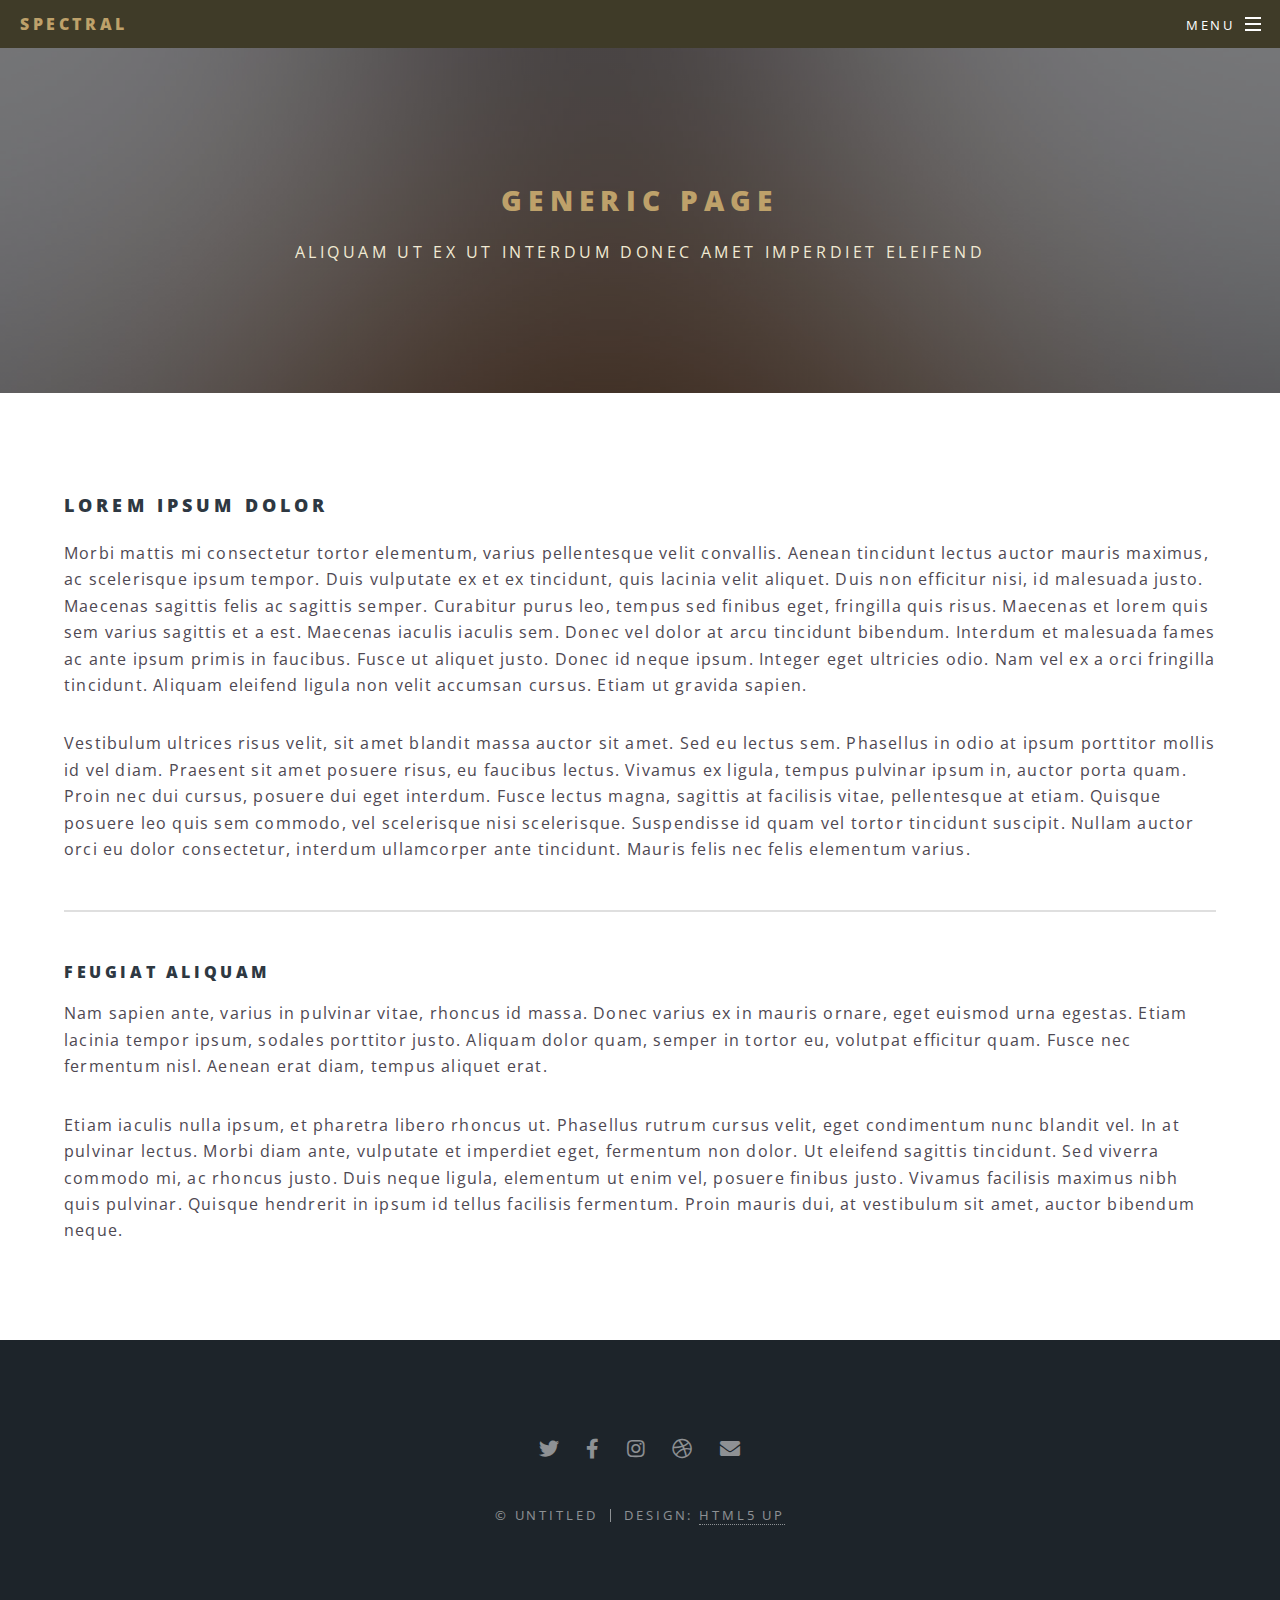
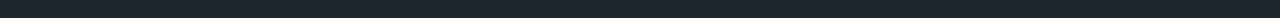
==== generic.html @ 2f6fa524 "A beauty salon website" ====
<!DOCTYPE HTML>
<!--
	Spectral by HTML5 UP
	html5up.net | @ajlkn
	Free for personal and commercial use under the CCA 3.0 license (html5up.net/license)
-->
<html>
	<head>
		<title>Generic - Spectral by HTML5 UP</title>
		<meta charset="utf-8" />
		<meta name="viewport" content="width=device-width, initial-scale=1, user-scalable=no" />
		<link rel="stylesheet" href="assets/css/main.css" />
		<noscript><link rel="stylesheet" href="assets/css/noscript.css" /></noscript>
	</head>
	<body class="is-preload">

		<!-- Page Wrapper -->
			<div id="page-wrapper">

				<!-- Header -->
					<header id="header">
						<h1><a href="index.html">Spectral</a></h1>
						<nav id="nav">
							<ul>
								<li class="special">
									<a href="#menu" class="menuToggle"><span>Menu</span></a>
									<div id="menu">
										<ul>
											<li><a href="index.html">Home</a></li>
											<li><a href="generic.html">Generic</a></li>
											<li><a href="elements.html">Elements</a></li>
											<li><a href="#">Sign Up</a></li>
											<li><a href="#">Log In</a></li>
										</ul>
									</div>
								</li>
							</ul>
						</nav>
					</header>

				<!-- Main -->
					<article id="main">
						<header>
							<h2>Generic Page</h2>
							<p>Aliquam ut ex ut interdum donec amet imperdiet eleifend</p>
						</header>
						<section class="wrapper style5">
							<div class="inner">

								<h3>Lorem ipsum dolor</h3>
								<p>Morbi mattis mi consectetur tortor elementum, varius pellentesque velit convallis. Aenean tincidunt lectus auctor mauris maximus, ac scelerisque ipsum tempor. Duis vulputate ex et ex tincidunt, quis lacinia velit aliquet. Duis non efficitur nisi, id malesuada justo. Maecenas sagittis felis ac sagittis semper. Curabitur purus leo, tempus sed finibus eget, fringilla quis risus. Maecenas et lorem quis sem varius sagittis et a est. Maecenas iaculis iaculis sem. Donec vel dolor at arcu tincidunt bibendum. Interdum et malesuada fames ac ante ipsum primis in faucibus. Fusce ut aliquet justo. Donec id neque ipsum. Integer eget ultricies odio. Nam vel ex a orci fringilla tincidunt. Aliquam eleifend ligula non velit accumsan cursus. Etiam ut gravida sapien.</p>

								<p>Vestibulum ultrices risus velit, sit amet blandit massa auctor sit amet. Sed eu lectus sem. Phasellus in odio at ipsum porttitor mollis id vel diam. Praesent sit amet posuere risus, eu faucibus lectus. Vivamus ex ligula, tempus pulvinar ipsum in, auctor porta quam. Proin nec dui cursus, posuere dui eget interdum. Fusce lectus magna, sagittis at facilisis vitae, pellentesque at etiam. Quisque posuere leo quis sem commodo, vel scelerisque nisi scelerisque. Suspendisse id quam vel tortor tincidunt suscipit. Nullam auctor orci eu dolor consectetur, interdum ullamcorper ante tincidunt. Mauris felis nec felis elementum varius.</p>

								<hr />

								<h4>Feugiat aliquam</h4>
								<p>Nam sapien ante, varius in pulvinar vitae, rhoncus id massa. Donec varius ex in mauris ornare, eget euismod urna egestas. Etiam lacinia tempor ipsum, sodales porttitor justo. Aliquam dolor quam, semper in tortor eu, volutpat efficitur quam. Fusce nec fermentum nisl. Aenean erat diam, tempus aliquet erat.</p>

								<p>Etiam iaculis nulla ipsum, et pharetra libero rhoncus ut. Phasellus rutrum cursus velit, eget condimentum nunc blandit vel. In at pulvinar lectus. Morbi diam ante, vulputate et imperdiet eget, fermentum non dolor. Ut eleifend sagittis tincidunt. Sed viverra commodo mi, ac rhoncus justo. Duis neque ligula, elementum ut enim vel, posuere finibus justo. Vivamus facilisis maximus nibh quis pulvinar. Quisque hendrerit in ipsum id tellus facilisis fermentum. Proin mauris dui, at vestibulum sit amet, auctor bibendum neque.</p>

							</div>
						</section>
					</article>

				<!-- Footer -->
					<footer id="footer">
						<ul class="icons">
							<li><a href="#" class="icon brands fa-twitter"><span class="label">Twitter</span></a></li>
							<li><a href="#" class="icon brands fa-facebook-f"><span class="label">Facebook</span></a></li>
							<li><a href="#" class="icon brands fa-instagram"><span class="label">Instagram</span></a></li>
							<li><a href="#" class="icon brands fa-dribbble"><span class="label">Dribbble</span></a></li>
							<li><a href="#" class="icon solid fa-envelope"><span class="label">Email</span></a></li>
						</ul>
						<ul class="copyright">
							<li>&copy; Untitled</li><li>Design: <a href="http://html5up.net">HTML5 UP</a></li>
						</ul>
					</footer>

			</div>

		<!-- Scripts -->
			<script src="assets/js/jquery.min.js"></script>
			<script src="assets/js/jquery.scrollex.min.js"></script>
			<script src="assets/js/jquery.scrolly.min.js"></script>
			<script src="assets/js/browser.min.js"></script>
			<script src="assets/js/breakpoints.min.js"></script>
			<script src="assets/js/util.js"></script>
			<script src="assets/js/main.js"></script>

	</body>
</html>
---- assets/css/main.css ----
@import url(fontawesome-all.min.css);
@import url("https://fonts.googleapis.com/css?family=Open+Sans:400,400italic,600,600italic,800,800italic");

/*
	Spectral by HTML5 UP
	html5up.net | @ajlkn
	Free for personal and commercial use under the CCA 3.0 license (html5up.net/license)
*/

html, body, div, span, applet, object,
iframe, h1, h2, h3, h4, h5, h6, p, blockquote,
pre, a, abbr, acronym, address, big, cite,
code, del, dfn, em, img, ins, kbd, q, s, samp,
small, strike, strong, sub, sup, tt, var, b,
u, i, center, dl, dt, dd, ol, ul, li, fieldset,
form, label, legend, table, caption, tbody,
tfoot, thead, tr, th, td, article, aside,
canvas, details, embed, figure, figcaption,
footer, header, hgroup, menu, nav, output, ruby,
section, summary, time, mark, audio, video {
	margin: 0;
	padding: 0;
	border: 0;
	font-size: 100%;
	font: inherit;
	vertical-align: baseline;}

article, aside, details, figcaption, figure,
footer, header, hgroup, menu, nav, section {
	display: block;}

body {
	line-height: 1;
}

ol, ul {
	list-style: none;
}

blockquote, q {
	quotes: none;
}

	blockquote:before, blockquote:after, q:before, q:after {
		content: '';
		content: none;
	}

table {
	border-collapse: collapse;
	border-spacing: 0;
}

body {
	-webkit-text-size-adjust: none;
}

mark {
	background-color: transparent;
	color: inherit;
}

input::-moz-focus-inner {
	border: 0;
	padding: 0;
}

input, select, textarea {
	-moz-appearance: none;
	-webkit-appearance: none;
	-ms-appearance: none;
	appearance: none;
}

/* Basic */

	@-ms-viewport {
		width: device-width;
	}

	html {
		box-sizing: border-box;
	}

	*, *:before, *:after {
		box-sizing: inherit;
	}

	body {
		background: #49390d;
	}

		body.is-preload *, body.is-preload *:before, body.is-preload *:after {
			-moz-animation: none !important;
			-webkit-animation: none !important;
			-ms-animation: none !important;
			animation: none !important;
			-moz-transition: none !important;
			-webkit-transition: none !important;
			-ms-transition: none !important;
			transition: none !important;
		}

	body, input, select, textarea {
		color: rgb(241, 234, 211);
		font-family: "Open Sans", Helvetica, sans-serif;
		font-size: 15pt;
		font-weight: 400;
		letter-spacing: 0.075em;
		line-height: 1.65em;
	}

		@media screen and (max-width: 1680px) {

			body, input, select, textarea {
				font-size: 13pt;
			}

		}

		@media screen and (max-width: 1280px) {

			body, input, select, textarea {
				font-size: 12pt;
			}

		}

		@media screen and (max-width: 736px) {

			body, input, select, textarea {
				font-size: 11pt;
				letter-spacing: 0.0375em;
			}

		}

	a {
		-moz-transition: color 0.2s ease, border-bottom-color 0.2s ease;
		-webkit-transition: color 0.2s ease, border-bottom-color 0.2s ease;
		-ms-transition: color 0.2s ease, border-bottom-color 0.2s ease;
		transition: color 0.2s ease, border-bottom-color 0.2s ease;
		border-bottom: dotted 1px;
		color: inherit;
		text-decoration: none;
	}

		a:hover {
			border-bottom-color: transparent;
		}

	strong, b {
		color: rgb(233, 213, 176);
		font-weight: 600;
	}

	em, i {
		font-style: italic;
	}

	p {
		margin: 0 0 2em 0;
	}

	h1, h2, h3, h4, h5, h6 {
		color: rgb(190, 161, 106);
		font-weight: 800;
		letter-spacing: 0.225em;
		line-height: 1em;
		margin: 0 0 1em 0;
		text-transform: uppercase;
	}

		h1 a, h2 a, h3 a, h4 a, h5 a, h6 a {
			color: inherit;
			text-decoration: none;
		}

	h2 {
		font-size: 1.35em;
		line-height: 1.75em;
	}

		@media screen and (max-width: 736px) {

			h2 {
				font-size: 1.1em;
				line-height: 1.65em;
			}

		}

	h3 {
		font-size: 1.15em;
		line-height: 1.75em;
	}

		@media screen and (max-width: 736px) {

			h3 {
				font-size: 1em;
				line-height: 1.65em;
			}

		}

	h4 {
		font-size: 1em;
		line-height: 1.5em;
	}

	h5 {
		font-size: 0.8em;
		line-height: 1.5em;
	}

	h6 {
		font-size: 0.7em;
		line-height: 1.5em;
	}

	sub {
		font-size: 0.8em;
		position: relative;
		top: 0.5em;
	}

	sup {
		font-size: 0.8em;
		position: relative;
		top: -0.5em;
	}

	hr {
		border: 0;
		border-bottom: solid 2px rgb(238, 212, 164);
		margin: 3em 0;
	}

		hr.major {
			margin: 4.5em 0;
		}

	blockquote {
		border-left: solid 4px #fff;
		font-style: italic;
		margin: 0 0 2em 0;
		padding: 0.5em 0 0.5em 2em;
	}

	code {
		background: rgba(144, 144, 144, 0.25);
		border-radius: 3px;
		font-family: "Courier New", monospace;
		font-size: 0.9em;
		letter-spacing: 0;
		margin: 0 0.25em;
		padding: 0.25em 0.65em;
	}

	pre {
		-webkit-overflow-scrolling: touch;
		font-family: "Courier New", monospace;
		font-size: 0.9em;
		margin: 0 0 2em 0;
	}

		pre code {
			display: block;
			line-height: 1.75em;
			padding: 1em 1.5em;
			overflow-x: auto;
		}

	.align-left {
		text-align: left;
	}

	.align-center {
		text-align: center;
	}

	.align-right {
		text-align: right;
	}

/* Row */

	.row {
		display: flex;
		flex-wrap: wrap;
		box-sizing: border-box;
		align-items: stretch;
	}

		.row > * {
			box-sizing: border-box;
		}

		.row.gtr-uniform > * > :last-child {
			margin-bottom: 0;
		}

		.row.aln-left {
			justify-content: flex-start;
		}

		.row.aln-center {
			justify-content: center;
		}

		.row.aln-right {
			justify-content: flex-end;
		}

		.row.aln-top {
			align-items: flex-start;
		}

		.row.aln-middle {
			align-items: center;
		}

		.row.aln-bottom {
			align-items: flex-end;
		}

		.row > .imp {
			order: -1;
		}

		.row > .col-1 {
			width: 8.33333%;
		}

		.row > .off-1 {
			margin-left: 8.33333%;
		}

		.row > .col-2 {
			width: 16.66667%;
		}

		.row > .off-2 {
			margin-left: 16.66667%;
		}

		.row > .col-3 {
			width: 25%;
		}

		.row > .off-3 {
			margin-left: 25%;
		}

		.row > .col-4 {
			width: 33.33333%;
		}

		.row > .off-4 {
			margin-left: 33.33333%;
		}

		.row > .col-5 {
			width: 41.66667%;
		}

		.row > .off-5 {
			margin-left: 41.66667%;
		}

		.row > .col-6 {
			width: 50%;
		}

		.row > .off-6 {
			margin-left: 50%;
		}

		.row > .col-7 {
			width: 58.33333%;
		}

		.row > .off-7 {
			margin-left: 58.33333%;
		}

		.row > .col-8 {
			width: 66.66667%;
		}

		.row > .off-8 {
			margin-left: 66.66667%;
		}

		.row > .col-9 {
			width: 75%;
		}

		.row > .off-9 {
			margin-left: 75%;
		}

		.row > .col-10 {
			width: 83.33333%;
		}

		.row > .off-10 {
			margin-left: 83.33333%;
		}

		.row > .col-11 {
			width: 91.66667%;
		}

		.row > .off-11 {
			margin-left: 91.66667%;
		}

		.row > .col-12 {
			width: 100%;
		}

		.row > .off-12 {
			margin-left: 100%;
		}

		.row.gtr-0 {
			margin-top: 0;
			margin-left: 0em;
		}

			.row.gtr-0 > * {
				padding: 0 0 0 0em;
			}

			.row.gtr-0.gtr-uniform {
				margin-top: 0em;
			}

				.row.gtr-0.gtr-uniform > * {
					padding-top: 0em;
				}

		.row.gtr-25 {
			margin-top: 0;
			margin-left: -0.375em;
		}

			.row.gtr-25 > * {
				padding: 0 0 0 0.375em;
			}

			.row.gtr-25.gtr-uniform {
				margin-top: -0.375em;
			}

				.row.gtr-25.gtr-uniform > * {
					padding-top: 0.375em;
				}

		.row.gtr-50 {
			margin-top: 0;
			margin-left: -0.75em;
		}

			.row.gtr-50 > * {
				padding: 0 0 0 0.75em;
			}

			.row.gtr-50.gtr-uniform {
				margin-top: -0.75em;
			}

				.row.gtr-50.gtr-uniform > * {
					padding-top: 0.75em;
				}

		.row {
			margin-top: 0;
			margin-left: -1.5em;
		}

			.row > * {
				padding: 0 0 0 1.5em;
			}

			.row.gtr-uniform {
				margin-top: -1.5em;
			}

				.row.gtr-uniform > * {
					padding-top: 1.5em;
				}

		.row.gtr-150 {
			margin-top: 0;
			margin-left: -2.25em;
		}

			.row.gtr-150 > * {
				padding: 0 0 0 2.25em;
			}

			.row.gtr-150.gtr-uniform {
				margin-top: -2.25em;
			}

				.row.gtr-150.gtr-uniform > * {
					padding-top: 2.25em;
				}

		.row.gtr-200 {
			margin-top: 0;
			margin-left: -3em;
		}

			.row.gtr-200 > * {
				padding: 0 0 0 3em;
			}

			.row.gtr-200.gtr-uniform {
				margin-top: -3em;
			}

				.row.gtr-200.gtr-uniform > * {
					padding-top: 3em;
				}

		@media screen and (max-width: 1680px) {

			.row {
				display: flex;
				flex-wrap: wrap;
				box-sizing: border-box;
				align-items: stretch;
			}

				.row > * {
					box-sizing: border-box;
				}

				.row.gtr-uniform > * > :last-child {
					margin-bottom: 0;
				}

				.row.aln-left {
					justify-content: flex-start;
				}

				.row.aln-center {
					justify-content: center;
				}

				.row.aln-right {
					justify-content: flex-end;
				}

				.row.aln-top {
					align-items: flex-start;
				}

				.row.aln-middle {
					align-items: center;
				}

				.row.aln-bottom {
					align-items: flex-end;
				}

				.row > .imp-xlarge {
					order: -1;
				}

				.row > .col-1-xlarge {
					width: 8.33333%;
				}

				.row > .off-1-xlarge {
					margin-left: 8.33333%;
				}

				.row > .col-2-xlarge {
					width: 16.66667%;
				}

				.row > .off-2-xlarge {
					margin-left: 16.66667%;
				}

				.row > .col-3-xlarge {
					width: 25%;
				}

				.row > .off-3-xlarge {
					margin-left: 25%;
				}

				.row > .col-4-xlarge {
					width: 33.33333%;
				}

				.row > .off-4-xlarge {
					margin-left: 33.33333%;
				}

				.row > .col-5-xlarge {
					width: 41.66667%;
				}

				.row > .off-5-xlarge {
					margin-left: 41.66667%;
				}

				.row > .col-6-xlarge {
					width: 50%;
				}

				.row > .off-6-xlarge {
					margin-left: 50%;
				}

				.row > .col-7-xlarge {
					width: 58.33333%;
				}

				.row > .off-7-xlarge {
					margin-left: 58.33333%;
				}

				.row > .col-8-xlarge {
					width: 66.66667%;
				}

				.row > .off-8-xlarge {
					margin-left: 66.66667%;
				}

				.row > .col-9-xlarge {
					width: 75%;
				}

				.row > .off-9-xlarge {
					margin-left: 75%;
				}

				.row > .col-10-xlarge {
					width: 83.33333%;
				}

				.row > .off-10-xlarge {
					margin-left: 83.33333%;
				}

				.row > .col-11-xlarge {
					width: 91.66667%;
				}

				.row > .off-11-xlarge {
					margin-left: 91.66667%;
				}

				.row > .col-12-xlarge {
					width: 100%;
				}

				.row > .off-12-xlarge {
					margin-left: 100%;
				}

				.row.gtr-0 {
					margin-top: 0;
					margin-left: 0em;
				}

					.row.gtr-0 > * {
						padding: 0 0 0 0em;
					}

					.row.gtr-0.gtr-uniform {
						margin-top: 0em;
					}

						.row.gtr-0.gtr-uniform > * {
							padding-top: 0em;
						}

				.row.gtr-25 {
					margin-top: 0;
					margin-left: -0.375em;
				}

					.row.gtr-25 > * {
						padding: 0 0 0 0.375em;
					}

					.row.gtr-25.gtr-uniform {
						margin-top: -0.375em;
					}

						.row.gtr-25.gtr-uniform > * {
							padding-top: 0.375em;
						}

				.row.gtr-50 {
					margin-top: 0;
					margin-left: -0.75em;
				}

					.row.gtr-50 > * {
						padding: 0 0 0 0.75em;
					}

					.row.gtr-50.gtr-uniform {
						margin-top: -0.75em;
					}

						.row.gtr-50.gtr-uniform > * {
							padding-top: 0.75em;
						}

				.row {
					margin-top: 0;
					margin-left: -1.5em;
				}

					.row > * {
						padding: 0 0 0 1.5em;
					}

					.row.gtr-uniform {
						margin-top: -1.5em;
					}

						.row.gtr-uniform > * {
							padding-top: 1.5em;
						}

				.row.gtr-150 {
					margin-top: 0;
					margin-left: -2.25em;
				}

					.row.gtr-150 > * {
						padding: 0 0 0 2.25em;
					}

					.row.gtr-150.gtr-uniform {
						margin-top: -2.25em;
					}

						.row.gtr-150.gtr-uniform > * {
							padding-top: 2.25em;
						}

				.row.gtr-200 {
					margin-top: 0;
					margin-left: -3em;
				}

					.row.gtr-200 > * {
						padding: 0 0 0 3em;
					}

					.row.gtr-200.gtr-uniform {
						margin-top: -3em;
					}

						.row.gtr-200.gtr-uniform > * {
							padding-top: 3em;
						}

		}

		@media screen and (max-width: 1280px) {

			.row {
				display: flex;
				flex-wrap: wrap;
				box-sizing: border-box;
				align-items: stretch;
			}

				.row > * {
					box-sizing: border-box;
				}

				.row.gtr-uniform > * > :last-child {
					margin-bottom: 0;
				}

				.row.aln-left {
					justify-content: flex-start;
				}

				.row.aln-center {
					justify-content: center;
				}

				.row.aln-right {
					justify-content: flex-end;
				}

				.row.aln-top {
					align-items: flex-start;
				}

				.row.aln-middle {
					align-items: center;
				}

				.row.aln-bottom {
					align-items: flex-end;
				}

				.row > .imp-large {
					order: -1;
				}

				.row > .col-1-large {
					width: 8.33333%;
				}

				.row > .off-1-large {
					margin-left: 8.33333%;
				}

				.row > .col-2-large {
					width: 16.66667%;
				}

				.row > .off-2-large {
					margin-left: 16.66667%;
				}

				.row > .col-3-large {
					width: 25%;
				}

				.row > .off-3-large {
					margin-left: 25%;
				}

				.row > .col-4-large {
					width: 33.33333%;
				}

				.row > .off-4-large {
					margin-left: 33.33333%;
				}

				.row > .col-5-large {
					width: 41.66667%;
				}

				.row > .off-5-large {
					margin-left: 41.66667%;
				}

				.row > .col-6-large {
					width: 50%;
				}

				.row > .off-6-large {
					margin-left: 50%;
				}

				.row > .col-7-large {
					width: 58.33333%;
				}

				.row > .off-7-large {
					margin-left: 58.33333%;
				}

				.row > .col-8-large {
					width: 66.66667%;
				}

				.row > .off-8-large {
					margin-left: 66.66667%;
				}

				.row > .col-9-large {
					width: 75%;
				}

				.row > .off-9-large {
					margin-left: 75%;
				}

				.row > .col-10-large {
					width: 83.33333%;
				}

				.row > .off-10-large {
					margin-left: 83.33333%;
				}

				.row > .col-11-large {
					width: 91.66667%;
				}

				.row > .off-11-large {
					margin-left: 91.66667%;
				}

				.row > .col-12-large {
					width: 100%;
				}

				.row > .off-12-large {
					margin-left: 100%;
				}

				.row.gtr-0 {
					margin-top: 0;
					margin-left: 0em;
				}

					.row.gtr-0 > * {
						padding: 0 0 0 0em;
					}

					.row.gtr-0.gtr-uniform {
						margin-top: 0em;
					}

						.row.gtr-0.gtr-uniform > * {
							padding-top: 0em;
						}

				.row.gtr-25 {
					margin-top: 0;
					margin-left: -0.375em;
				}

					.row.gtr-25 > * {
						padding: 0 0 0 0.375em;
					}

					.row.gtr-25.gtr-uniform {
						margin-top: -0.375em;
					}

						.row.gtr-25.gtr-uniform > * {
							padding-top: 0.375em;
						}

				.row.gtr-50 {
					margin-top: 0;
					margin-left: -0.75em;
				}

					.row.gtr-50 > * {
						padding: 0 0 0 0.75em;
					}

					.row.gtr-50.gtr-uniform {
						margin-top: -0.75em;
					}

						.row.gtr-50.gtr-uniform > * {
							padding-top: 0.75em;
						}

				.row {
					margin-top: 0;
					margin-left: -1.5em;
				}

					.row > * {
						padding: 0 0 0 1.5em;
					}

					.row.gtr-uniform {
						margin-top: -1.5em;
					}

						.row.gtr-uniform > * {
							padding-top: 1.5em;
						}

				.row.gtr-150 {
					margin-top: 0;
					margin-left: -2.25em;
				}

					.row.gtr-150 > * {
						padding: 0 0 0 2.25em;
					}

					.row.gtr-150.gtr-uniform {
						margin-top: -2.25em;
					}

						.row.gtr-150.gtr-uniform > * {
							padding-top: 2.25em;
						}

				.row.gtr-200 {
					margin-top: 0;
					margin-left: -3em;
				}

					.row.gtr-200 > * {
						padding: 0 0 0 3em;
					}

					.row.gtr-200.gtr-uniform {
						margin-top: -3em;
					}

						.row.gtr-200.gtr-uniform > * {
							padding-top: 3em;
						}

		}

		@media screen and (max-width: 980px) {

			.row {
				display: flex;
				flex-wrap: wrap;
				box-sizing: border-box;
				align-items: stretch;
			}

				.row > * {
					box-sizing: border-box;
				}

				.row.gtr-uniform > * > :last-child {
					margin-bottom: 0;
				}

				.row.aln-left {
					justify-content: flex-start;
				}

				.row.aln-center {
					justify-content: center;
				}

				.row.aln-right {
					justify-content: flex-end;
				}

				.row.aln-top {
					align-items: flex-start;
				}

				.row.aln-middle {
					align-items: center;
				}

				.row.aln-bottom {
					align-items: flex-end;
				}

				.row > .imp-medium {
					order: -1;
				}

				.row > .col-1-medium {
					width: 8.33333%;
				}

				.row > .off-1-medium {
					margin-left: 8.33333%;
				}

				.row > .col-2-medium {
					width: 16.66667%;
				}

				.row > .off-2-medium {
					margin-left: 16.66667%;
				}

				.row > .col-3-medium {
					width: 25%;
				}

				.row > .off-3-medium {
					margin-left: 25%;
				}

				.row > .col-4-medium {
					width: 33.33333%;
				}

				.row > .off-4-medium {
					margin-left: 33.33333%;
				}

				.row > .col-5-medium {
					width: 41.66667%;
				}

				.row > .off-5-medium {
					margin-left: 41.66667%;
				}

				.row > .col-6-medium {
					width: 50%;
				}

				.row > .off-6-medium {
					margin-left: 50%;
				}

				.row > .col-7-medium {
					width: 58.33333%;
				}

				.row > .off-7-medium {
					margin-left: 58.33333%;
				}

				.row > .col-8-medium {
					width: 66.66667%;
				}

				.row > .off-8-medium {
					margin-left: 66.66667%;
				}

				.row > .col-9-medium {
					width: 75%;
				}

				.row > .off-9-medium {
					margin-left: 75%;
				}

				.row > .col-10-medium {
					width: 83.33333%;
				}

				.row > .off-10-medium {
					margin-left: 83.33333%;
				}

				.row > .col-11-medium {
					width: 91.66667%;
				}

				.row > .off-11-medium {
					margin-left: 91.66667%;
				}

				.row > .col-12-medium {
					width: 100%;
				}

				.row > .off-12-medium {
					margin-left: 100%;
				}

				.row.gtr-0 {
					margin-top: 0;
					margin-left: 0em;
				}

					.row.gtr-0 > * {
						padding: 0 0 0 0em;
					}

					.row.gtr-0.gtr-uniform {
						margin-top: 0em;
					}

						.row.gtr-0.gtr-uniform > * {
							padding-top: 0em;
						}

				.row.gtr-25 {
					margin-top: 0;
					margin-left: -0.375em;
				}

					.row.gtr-25 > * {
						padding: 0 0 0 0.375em;
					}

					.row.gtr-25.gtr-uniform {
						margin-top: -0.375em;
					}

						.row.gtr-25.gtr-uniform > * {
							padding-top: 0.375em;
						}

				.row.gtr-50 {
					margin-top: 0;
					margin-left: -0.75em;
				}

					.row.gtr-50 > * {
						padding: 0 0 0 0.75em;
					}

					.row.gtr-50.gtr-uniform {
						margin-top: -0.75em;
					}

						.row.gtr-50.gtr-uniform > * {
							padding-top: 0.75em;
						}

				.row {
					margin-top: 0;
					margin-left: -1.5em;
				}

					.row > * {
						padding: 0 0 0 1.5em;
					}

					.row.gtr-uniform {
						margin-top: -1.5em;
					}

						.row.gtr-uniform > * {
							padding-top: 1.5em;
						}

				.row.gtr-150 {
					margin-top: 0;
					margin-left: -2.25em;
				}

					.row.gtr-150 > * {
						padding: 0 0 0 2.25em;
					}

					.row.gtr-150.gtr-uniform {
						margin-top: -2.25em;
					}

						.row.gtr-150.gtr-uniform > * {
							padding-top: 2.25em;
						}

				.row.gtr-200 {
					margin-top: 0;
					margin-left: -3em;
				}

					.row.gtr-200 > * {
						padding: 0 0 0 3em;
					}

					.row.gtr-200.gtr-uniform {
						margin-top: -3em;
					}

						.row.gtr-200.gtr-uniform > * {
							padding-top: 3em;
						}

		}

		@media screen and (max-width: 736px) {

			.row {
				display: flex;
				flex-wrap: wrap;
				box-sizing: border-box;
				align-items: stretch;
			}

				.row > * {
					box-sizing: border-box;
				}

				.row.gtr-uniform > * > :last-child {
					margin-bottom: 0;
				}

				.row.aln-left {
					justify-content: flex-start;
				}

				.row.aln-center {
					justify-content: center;
				}

				.row.aln-right {
					justify-content: flex-end;
				}

				.row.aln-top {
					align-items: flex-start;
				}

				.row.aln-middle {
					align-items: center;
				}

				.row.aln-bottom {
					align-items: flex-end;
				}

				.row > .imp-small {
					order: -1;
				}

				.row > .col-1-small {
					width: 8.33333%;
				}

				.row > .off-1-small {
					margin-left: 8.33333%;
				}

				.row > .col-2-small {
					width: 16.66667%;
				}

				.row > .off-2-small {
					margin-left: 16.66667%;
				}

				.row > .col-3-small {
					width: 25%;
				}

				.row > .off-3-small {
					margin-left: 25%;
				}

				.row > .col-4-small {
					width: 33.33333%;
				}

				.row > .off-4-small {
					margin-left: 33.33333%;
				}

				.row > .col-5-small {
					width: 41.66667%;
				}

				.row > .off-5-small {
					margin-left: 41.66667%;
				}

				.row > .col-6-small {
					width: 50%;
				}

				.row > .off-6-small {
					margin-left: 50%;
				}

				.row > .col-7-small {
					width: 58.33333%;
				}

				.row > .off-7-small {
					margin-left: 58.33333%;
				}

				.row > .col-8-small {
					width: 66.66667%;
				}

				.row > .off-8-small {
					margin-left: 66.66667%;
				}

				.row > .col-9-small {
					width: 75%;
				}

				.row > .off-9-small {
					margin-left: 75%;
				}

				.row > .col-10-small {
					width: 83.33333%;
				}

				.row > .off-10-small {
					margin-left: 83.33333%;
				}

				.row > .col-11-small {
					width: 91.66667%;
				}

				.row > .off-11-small {
					margin-left: 91.66667%;
				}

				.row > .col-12-small {
					width: 100%;
				}

				.row > .off-12-small {
					margin-left: 100%;
				}

				.row.gtr-0 {
					margin-top: 0;
					margin-left: 0em;
				}

					.row.gtr-0 > * {
						padding: 0 0 0 0em;
					}

					.row.gtr-0.gtr-uniform {
						margin-top: 0em;
					}

						.row.gtr-0.gtr-uniform > * {
							padding-top: 0em;
						}

				.row.gtr-25 {
					margin-top: 0;
					margin-left: -0.375em;
				}

					.row.gtr-25 > * {
						padding: 0 0 0 0.375em;
					}

					.row.gtr-25.gtr-uniform {
						margin-top: -0.375em;
					}

						.row.gtr-25.gtr-uniform > * {
							padding-top: 0.375em;
						}

				.row.gtr-50 {
					margin-top: 0;
					margin-left: -0.75em;
				}

					.row.gtr-50 > * {
						padding: 0 0 0 0.75em;
					}

					.row.gtr-50.gtr-uniform {
						margin-top: -0.75em;
					}

						.row.gtr-50.gtr-uniform > * {
							padding-top: 0.75em;
						}

				.row {
					margin-top: 0;
					margin-left: -1.5em;
				}

					.row > * {
						padding: 0 0 0 1.5em;
					}

					.row.gtr-uniform {
						margin-top: -1.5em;
					}

						.row.gtr-uniform > * {
							padding-top: 1.5em;
						}

				.row.gtr-150 {
					margin-top: 0;
					margin-left: -2.25em;
				}

					.row.gtr-150 > * {
						padding: 0 0 0 2.25em;
					}

					.row.gtr-150.gtr-uniform {
						margin-top: -2.25em;
					}

						.row.gtr-150.gtr-uniform > * {
							padding-top: 2.25em;
						}

				.row.gtr-200 {
					margin-top: 0;
					margin-left: -3em;
				}

					.row.gtr-200 > * {
						padding: 0 0 0 3em;
					}

					.row.gtr-200.gtr-uniform {
						margin-top: -3em;
					}

						.row.gtr-200.gtr-uniform > * {
							padding-top: 3em;
						}

		}

		@media screen and (max-width: 480px) {

			.row {
				display: flex;
				flex-wrap: wrap;
				box-sizing: border-box;
				align-items: stretch;
			}

				.row > * {
					box-sizing: border-box;
				}

				.row.gtr-uniform > * > :last-child {
					margin-bottom: 0;
				}

				.row.aln-left {
					justify-content: flex-start;
				}

				.row.aln-center {
					justify-content: center;
				}

				.row.aln-right {
					justify-content: flex-end;
				}

				.row.aln-top {
					align-items: flex-start;
				}

				.row.aln-middle {
					align-items: center;
				}

				.row.aln-bottom {
					align-items: flex-end;
				}

				.row > .imp-xsmall {
					order: -1;
				}

				.row > .col-1-xsmall {
					width: 8.33333%;
				}

				.row > .off-1-xsmall {
					margin-left: 8.33333%;
				}

				.row > .col-2-xsmall {
					width: 16.66667%;
				}

				.row > .off-2-xsmall {
					margin-left: 16.66667%;
				}

				.row > .col-3-xsmall {
					width: 25%;
				}

				.row > .off-3-xsmall {
					margin-left: 25%;
				}

				.row > .col-4-xsmall {
					width: 33.33333%;
				}

				.row > .off-4-xsmall {
					margin-left: 33.33333%;
				}

				.row > .col-5-xsmall {
					width: 41.66667%;
				}

				.row > .off-5-xsmall {
					margin-left: 41.66667%;
				}

				.row > .col-6-xsmall {
					width: 50%;
				}

				.row > .off-6-xsmall {
					margin-left: 50%;
				}

				.row > .col-7-xsmall {
					width: 58.33333%;
				}

				.row > .off-7-xsmall {
					margin-left: 58.33333%;
				}

				.row > .col-8-xsmall {
					width: 66.66667%;
				}

				.row > .off-8-xsmall {
					margin-left: 66.66667%;
				}

				.row > .col-9-xsmall {
					width: 75%;
				}

				.row > .off-9-xsmall {
					margin-left: 75%;
				}

				.row > .col-10-xsmall {
					width: 83.33333%;
				}

				.row > .off-10-xsmall {
					margin-left: 83.33333%;
				}

				.row > .col-11-xsmall {
					width: 91.66667%;
				}

				.row > .off-11-xsmall {
					margin-left: 91.66667%;
				}

				.row > .col-12-xsmall {
					width: 100%;
				}

				.row > .off-12-xsmall {
					margin-left: 100%;
				}

				.row.gtr-0 {
					margin-top: 0;
					margin-left: 0em;
				}

					.row.gtr-0 > * {
						padding: 0 0 0 0em;
					}

					.row.gtr-0.gtr-uniform {
						margin-top: 0em;
					}

						.row.gtr-0.gtr-uniform > * {
							padding-top: 0em;
						}

				.row.gtr-25 {
					margin-top: 0;
					margin-left: -0.375em;
				}

					.row.gtr-25 > * {
						padding: 0 0 0 0.375em;
					}

					.row.gtr-25.gtr-uniform {
						margin-top: -0.375em;
					}

						.row.gtr-25.gtr-uniform > * {
							padding-top: 0.375em;
						}

				.row.gtr-50 {
					margin-top: 0;
					margin-left: -0.75em;
				}

					.row.gtr-50 > * {
						padding: 0 0 0 0.75em;
					}

					.row.gtr-50.gtr-uniform {
						margin-top: -0.75em;
					}

						.row.gtr-50.gtr-uniform > * {
							padding-top: 0.75em;
						}

				.row {
					margin-top: 0;
					margin-left: -1.5em;
				}

					.row > * {
						padding: 0 0 0 1.5em;
					}

					.row.gtr-uniform {
						margin-top: -1.5em;
					}

						.row.gtr-uniform > * {
							padding-top: 1.5em;
						}

				.row.gtr-150 {
					margin-top: 0;
					margin-left: -2.25em;
				}

					.row.gtr-150 > * {
						padding: 0 0 0 2.25em;
					}

					.row.gtr-150.gtr-uniform {
						margin-top: -2.25em;
					}

						.row.gtr-150.gtr-uniform > * {
							padding-top: 2.25em;
						}

				.row.gtr-200 {
					margin-top: 0;
					margin-left: -3em;
				}

					.row.gtr-200 > * {
						padding: 0 0 0 3em;
					}

					.row.gtr-200.gtr-uniform {
						margin-top: -3em;
					}

						.row.gtr-200.gtr-uniform > * {
							padding-top: 3em;
						}

		}

/* Section/Article */

	section.special, article.special {
		text-align: center;
	}

	header p {
		color: rgba(255, 255, 255, 0.5);
		position: relative;
		top: -0.25em;
	}

	header h3 + p {
		font-size: 1.1em;
	}

	header h4 + p,
	header h5 + p,
	header h6 + p {
		font-size: 0.9em;
	}

	header.major {
		margin: 0 0 3.5em 0;
	}

		header.major h2, header.major h3, header.major h4, header.major h5, header.major h6 {
			border-bottom: solid 2px #fff;
			display: inline-block;
			padding-bottom: 1em;
			position: relative;
		}

			header.major h2:after, header.major h3:after, header.major h4:after, header.major h5:after, header.major h6:after {
				content: '';
				display: block;
				height: 1px;
			}

		header.major p {
			color: #fff;
			top: 0;
		}

		@media screen and (max-width: 736px) {

			header.major {
				margin: 0 0 2em 0;
			}

		}

	@media screen and (max-width: 980px) {

		header br {
			display: none;
		}

	}

/* Form */

	form {
		margin: 0 0 2em 0;
	}

	label {
		color: #fff;
		display: block;
		font-size: 0.9em;
		font-weight: 600;
		margin: 0 0 1em 0;
	}

	input[type="text"],
	input[type="password"],
	input[type="email"],
	select,
	textarea {
		-moz-appearance: none;
		-webkit-appearance: none;
		-ms-appearance: none;
		appearance: none;
		background-color: rgba(144, 144, 144, 0.25);
		border-radius: 3px;
		border: none;
		color: inherit;
		display: block;
		outline: 0;
		padding: 0 1em;
		text-decoration: none;
		width: 100%;
	}

		input[type="text"]:invalid,
		input[type="password"]:invalid,
		input[type="email"]:invalid,
		select:invalid,
		textarea:invalid {
			box-shadow: none;
		}

		input[type="text"]:focus,
		input[type="password"]:focus,
		input[type="email"]:focus,
		select:focus,
		textarea:focus {
			box-shadow: 0 0 0 2px #21b2a6;
		}

	select {
		background-size: 1.25em;
		background-repeat: no-repeat;
		background-position: calc(100% - 1em) center;
		height: 2.75em;
		padding-right: 2.75em;
		text-overflow: ellipsis;
	}

		select:focus::-ms-value {
			background-color: transparent;
		}

		select::-ms-expand {
			display: none;
		}

	input[type="text"],
	input[type="password"],
	input[type="email"],
	select {
		height: 2.75em;
	}

	textarea {
		padding: 0.75em 1em;
	}

	input[type="checkbox"],
	input[type="radio"] {
		-moz-appearance: none;
		-webkit-appearance: none;
		-ms-appearance: none;
		appearance: none;
		display: block;
		float: left;
		margin-right: -2em;
		opacity: 0;
		width: 1em;
		z-index: -1;
	}

		input[type="checkbox"] + label,
		input[type="radio"] + label {
			text-decoration: none;
			color: #fff;
			cursor: pointer;
			display: inline-block;
			font-size: 1em;
			font-weight: 400;
			padding-left: 2.4em;
			padding-right: 0.75em;
			position: relative;
		}

			input[type="checkbox"] + label:before,
			input[type="radio"] + label:before {
				-moz-osx-font-smoothing: grayscale;
				-webkit-font-smoothing: antialiased;
				display: inline-block;
				font-style: normal;
				font-variant: normal;
				text-rendering: auto;
				line-height: 1;
				text-transform: none !important;
				font-family: 'Font Awesome 5 Free';
				font-weight: 900;
			}

			input[type="checkbox"] + label:before,
			input[type="radio"] + label:before {
				background: rgba(144, 144, 144, 0.25);
				border-radius: 3px;
				content: '';
				display: inline-block;
				font-size: 0.8em;
				height: 2.0625em;
				left: 0;
				line-height: 2.0625em;
				position: absolute;
				text-align: center;
				top: 0;
				width: 2.0625em;
			}

		input[type="checkbox"]:checked + label:before,
		input[type="radio"]:checked + label:before {
			background: #2e3842;
			color: #fff;
			content: '\f00c';
		}

		input[type="checkbox"]:focus + label:before,
		input[type="radio"]:focus + label:before {
			box-shadow: 0 0 0 2px #21b2a6;
		}

	input[type="checkbox"] + label:before {
		border-radius: 3px;
	}

	input[type="radio"] + label:before {
		border-radius: 100%;
	}

	::-webkit-input-placeholder {
		color: rgba(255, 255, 255, 0.5) !important;
		opacity: 1.0;
	}

	:-moz-placeholder {
		color: rgba(255, 255, 255, 0.5) !important;
		opacity: 1.0;
	}

	::-moz-placeholder {
		color: rgba(255, 255, 255, 0.5) !important;
		opacity: 1.0;
	}

	:-ms-input-placeholder {
		color: rgba(255, 255, 255, 0.5) !important;
		opacity: 1.0;
	}

/* Box */

	.box {
		border-radius: 3px;
		border: solid 2px #fff;
		margin-bottom: 2em;
		padding: 1.5em;
	}

		.box > :last-child,
		.box > :last-child > :last-child,
		.box > :last-child > :last-child > :last-child {
			margin-bottom: 0;
		}

		.box.alt {
			border: 0;
			border-radius: 0;
			padding: 0;
		}

/* Icon */

	.icon {
		text-decoration: none;
		border-bottom: none;
		position: relative;
	}

		.icon:before {
			-moz-osx-font-smoothing: grayscale;
			-webkit-font-smoothing: antialiased;
			display: inline-block;
			font-style: normal;
			font-variant: normal;
			text-rendering: auto;
			line-height: 1;
			text-transform: none !important;
			font-family: 'Font Awesome 5 Free';
			font-weight: 400;
		}

		.icon > .label {
			display: none;
		}

		.icon:before {
			line-height: inherit;
		}

		.icon.solid:before {
			font-weight: 900;
		}

		.icon.brands:before {
			font-family: 'Font Awesome 5 Brands';
		}

		.icon.major {
			-moz-transform: rotate(-45deg);
			-webkit-transform: rotate(-45deg);
			-ms-transform: rotate(-45deg);
			transform: rotate(-45deg);
			border-radius: 3px;
			border: solid 2px #fff;
			display: inline-block;
			font-size: 1.35em;
			height: calc(3em + 2px);
			line-height: 3em;
			text-align: center;
			width: calc(3em + 2px);
		}

			.icon.major:before {
				-moz-transform: rotate(45deg);
				-webkit-transform: rotate(45deg);
				-ms-transform: rotate(45deg);
				transform: rotate(45deg);
				display: inline-block;
				font-size: 1.5em;
			}

			@media screen and (max-width: 736px) {

				.icon.major {
					font-size: 1em;
				}

			}

		.icon.style1 {
			color: #d1bc82;
		}

		.icon.style2 {
			color: #cfca82;
		}

		.icon.style3 {
			color: #bbb582;
		}

/* Image */

	.image {
		border-radius: 3px;
		border: 0;
		display: inline-block;
		position: relative;
	}

		.image img {
			border-radius: 3px;
			display: block;
		}

		.image.left {
			float: left;
			margin: 0 2em 2em 0;
			top: 0.25em;
		}

		.image.right {
			float: right;
			margin: 0 0 2em 2em;
			top: 0.25em;
		}

		.image.left, .image.right {
			max-width: 40%;
		}

			.image.left img, .image.right img {
				width: 100%;
			}

		.image.fit {
			display: block;
			margin: 0 0 2em 0;
			width: 100%;
		}

			.image.fit img {
				width: 100%;
			}

/* List */

	ol {
		list-style: decimal;
		margin: 0 0 2em 0;
		padding-left: 1.25em;
	}

		ol li {
			padding-left: 0.25em;
		}

	ul {
		list-style: disc;
		margin: 0 0 2em 0;
		padding-left: 1em;
	}

		ul li {
			padding-left: 0.5em;
		}

		ul.alt {
			list-style: none;
			padding-left: 0;
		}

			ul.alt li {
				border-top: solid 1px #fff;
				padding: 0.5em 0;
			}

				ul.alt li:first-child {
					border-top: 0;
					padding-top: 0;
				}

	dl {
		margin: 0 0 2em 0;
	}

/* Actions */

	ul.actions {
		display: -moz-flex;
		display: -webkit-flex;
		display: -ms-flex;
		display: flex;
		cursor: default;
		list-style: none;
		margin-left: -1em;
		padding-left: 0;
	}

		ul.actions li {
			padding: 0 0 0 1em;
			vertical-align: middle;
		}

		ul.actions.special {
			-moz-justify-content: center;
			-webkit-justify-content: center;
			-ms-justify-content: center;
			justify-content: center;
			width: 100%;
			margin-left: 0;
		}

			ul.actions.special li:first-child {
				padding-left: 0;
			}

		ul.actions.stacked {
			-moz-flex-direction: column;
			-webkit-flex-direction: column;
			-ms-flex-direction: column;
			flex-direction: column;
			margin-left: 0;
		}

			ul.actions.stacked li {
				padding: 1em 0 0 0;
			}

				ul.actions.stacked li:first-child {
					padding-top: 0;
				}

		ul.actions.fit {
			width: calc(100% + 1em);
		}

			ul.actions.fit li {
				-moz-flex-grow: 1;
				-webkit-flex-grow: 1;
				-ms-flex-grow: 1;
				flex-grow: 1;
				-moz-flex-shrink: 1;
				-webkit-flex-shrink: 1;
				-ms-flex-shrink: 1;
				flex-shrink: 1;
				width: 100%;
			}

				ul.actions.fit li > * {
					width: 100%;
				}

			ul.actions.fit.stacked {
				width: 100%;
			}

		@media screen and (max-width: 480px) {

			ul.actions:not(.fixed) {
				-moz-flex-direction: column;
				-webkit-flex-direction: column;
				-ms-flex-direction: column;
				flex-direction: column;
				margin-left: 0;
				width: 100% !important;
			}

				ul.actions:not(.fixed) li {
					-moz-flex-grow: 1;
					-webkit-flex-grow: 1;
					-ms-flex-grow: 1;
					flex-grow: 1;
					-moz-flex-shrink: 1;
					-webkit-flex-shrink: 1;
					-ms-flex-shrink: 1;
					flex-shrink: 1;
					padding: 1em 0 0 0;
					text-align: center;
					width: 100%;
				}

					ul.actions:not(.fixed) li > * {
						width: 100%;
					}

					ul.actions:not(.fixed) li:first-child {
						padding-top: 0;
					}

					ul.actions:not(.fixed) li input[type="submit"],
					ul.actions:not(.fixed) li input[type="reset"],
					ul.actions:not(.fixed) li input[type="button"],
					ul.actions:not(.fixed) li button,
					ul.actions:not(.fixed) li .button {
						width: 100%;
					}

						ul.actions:not(.fixed) li input[type="submit"].icon:before,
						ul.actions:not(.fixed) li input[type="reset"].icon:before,
						ul.actions:not(.fixed) li input[type="button"].icon:before,
						ul.actions:not(.fixed) li button.icon:before,
						ul.actions:not(.fixed) li .button.icon:before {
							margin-left: -0.5em;
						}

		}

/* Icons */

	ul.icons {
		cursor: default;
		list-style: none;
		padding-left: 0;
	}

		ul.icons li {
			display: inline-block;
			padding: 0 1em 0 0;
		}

			ul.icons li:last-child {
				padding-right: 0 !important;
			}

		ul.icons.major {
			padding: 1em 0;
		}

			ul.icons.major li {
				padding-right: 3.5em;
			}

				@media screen and (max-width: 736px) {

					ul.icons.major li {
						padding: 0 1em !important;
					}

				}

/* Table */

	.table-wrapper {
		-webkit-overflow-scrolling: touch;
		overflow-x: auto;
	}

	table {
		margin: 0 0 2em 0;
		width: 100%;
	}

		table tbody tr {
			border: solid 1px #fff;
			border-left: 0;
			border-right: 0;
		}

			table tbody tr:nth-child(2n + 1) {
				background-color: rgba(144, 144, 144, 0.25);
			}

		table td {
			padding: 0.75em 0.75em;
		}

		table th {
			color: #fff;
			font-size: 0.9em;
			font-weight: 600;
			padding: 0 0.75em 0.75em 0.75em;
			text-align: left;
		}

		table thead {
			border-bottom: solid 2px #fff;
		}

		table tfoot {
			border-top: solid 2px #fff;
		}

		table.alt {
			border-collapse: separate;
		}

			table.alt tbody tr td {
				border: solid 1px #fff;
				border-left-width: 0;
				border-top-width: 0;
			}

				table.alt tbody tr td:first-child {
					border-left-width: 1px;
				}

			table.alt tbody tr:first-child td {
				border-top-width: 1px;
			}

			table.alt thead {
				border-bottom: 0;
			}

			table.alt tfoot {
				border-top: 0;
			}

/* Button */

	input[type="submit"],
	input[type="reset"],
	input[type="button"],
	button,
	.button {
		-moz-appearance: none;
		-webkit-appearance: none;
		-ms-appearance: none;
		appearance: none;
		-moz-transition: background-color 0.2s ease-in-out, color 0.2s ease-in-out;
		-webkit-transition: background-color 0.2s ease-in-out, color 0.2s ease-in-out;
		-ms-transition: background-color 0.2s ease-in-out, color 0.2s ease-in-out;
		transition: background-color 0.2s ease-in-out, color 0.2s ease-in-out;
		background-color: transparent;
		border-radius: 3px;
		border: 0;
		box-shadow: inset 0 0 0 2px #fff;
		color: #fff;
		cursor: pointer;
		display: inline-block;
		font-size: 0.8em;
		font-weight: 600;
		height: 3.125em;
		letter-spacing: 0.225em;
		line-height: 3.125em;
		max-width: 30em;
		padding: 0 2.75em;
		text-align: center;
		text-decoration: none;
		text-transform: uppercase;
		white-space: nowrap;
		overflow: hidden;
		text-overflow: ellipsis;
	}

		input[type="submit"]:hover,
		input[type="reset"]:hover,
		input[type="button"]:hover,
		button:hover,
		.button:hover {
			background-color: rgba(144, 144, 144, 0.25);
		}

		input[type="submit"]:active,
		input[type="reset"]:active,
		input[type="button"]:active,
		button:active,
		.button:active {
			background-color: rgba(144, 144, 144, 0.5);
		}

		input[type="submit"].icon:before,
		input[type="reset"].icon:before,
		input[type="button"].icon:before,
		button.icon:before,
		.button.icon:before {
			margin-right: 0.5em;
		}

		input[type="submit"].fit,
		input[type="reset"].fit,
		input[type="button"].fit,
		button.fit,
		.button.fit {
			width: 100%;
		}

		input[type="submit"].small,
		input[type="reset"].small,
		input[type="button"].small,
		button.small,
		.button.small {
			font-size: 0.8em;
		}

		input[type="submit"].large,
		input[type="reset"].large,
		input[type="button"].large,
		button.large,
		.button.large {
			font-size: 1.35em;
		}

		input[type="submit"].primary,
		input[type="reset"].primary,
		input[type="button"].primary,
		button.primary,
		.button.primary {
			background-color: #66470d;
			box-shadow: none !important;
			color: #e2be88 !important;
		}

			input[type="submit"].primary:hover,
			input[type="reset"].primary:hover,
			input[type="button"].primary:hover,
			button.primary:hover,
			.button.primary:hover {
				background-color: #66470d !important;
			}

			input[type="submit"].primary:active,
			input[type="reset"].primary:active,
			input[type="button"].primary:active,
			button.primary:active,
			.button.primary:active {
				background-color: #66470d !important;
			}

		input[type="submit"].disabled, input[type="submit"]:disabled,
		input[type="reset"].disabled,
		input[type="reset"]:disabled,
		input[type="button"].disabled,
		input[type="button"]:disabled,
		button.disabled,
		button:disabled,
		.button.disabled,
		.button:disabled {
			pointer-events: none;
			opacity: 0.25;
		}

		@media screen and (max-width: 736px) {

			input[type="submit"],
			input[type="reset"],
			input[type="button"],
			button,
			.button {
				height: 3.75em;
				line-height: 3.75em;
			}

		}

/* Features */

	.features {
		display: -moz-flex;
		display: -webkit-flex;
		display: -ms-flex;
		display: flex;
		-moz-flex-wrap: wrap;
		-webkit-flex-wrap: wrap;
		-ms-flex-wrap: wrap;
		flex-wrap: wrap;
		-moz-justify-content: center;
		-webkit-justify-content: center;
		-ms-justify-content: center;
		justify-content: center;
		list-style: none;
		padding: 0;
		width: 100%;
	}

		.features li {
			padding: 4em 4em 2em 6em ;
			display: block;
			position: relative;
			text-align: left;
			width: 50%;
		}

			.features li:nth-child(1) {
				background-color: rgba(0, 0, 0, 0.035);
			}

			.features li:nth-child(2) {
				background-color: rgba(0, 0, 0, 0.07);
			}

			.features li:nth-child(3) {
				background-color: rgba(0, 0, 0, 0.105);
			}

			.features li:nth-child(4) {
				background-color: rgba(0, 0, 0, 0.14);
			}

			.features li:nth-child(5) {
				background-color: rgba(0, 0, 0, 0.175);
			}

			.features li:nth-child(6) {
				background-color: rgba(0, 0, 0, 0.21);
			}

			.features li:nth-child(7) {
				background-color: rgba(0, 0, 0, 0.245);
			}

			.features li:nth-child(8) {
				background-color: rgba(0, 0, 0, 0.28);
			}

			.features li:nth-child(9) {
				background-color: rgba(0, 0, 0, 0.315);
			}

			.features li:nth-child(10) {
				background-color: rgba(0, 0, 0, 0.35);
			}

			.features li:before {
				display: block;
				color: #00ffcc;
				position: absolute;
				left: 1.75em;
				top: 2.75em;
				font-size: 1.5em;
			}

			.features li:nth-child(1) {
				border-top-left-radius: 3px;
			}

			.features li:nth-child(2) {
				border-top-right-radius: 3px;
			}

			.features li:nth-last-child(1) {
				border-bottom-right-radius: 3px;
			}

			.features li:nth-last-child(2) {
				border-bottom-left-radius: 3px;
			}

			@media screen and (max-width: 980px) {

				.features li {
					padding: 3em 2em 1em 2em ;
					text-align: center;
				}

					.features li:before {
						left: 0;
						margin: 0 0 1em 0;
						position: relative;
						top: 0;
					}

			}

			@media screen and (max-width: 736px) {

				.features li {
					padding: 3em 0 1em 0 ;
					background-color: transparent !important;
					border-top: solid 2px #fff;
					width: 100%;
				}

					.features li:first-child {
						border-top: 0;
					}

			}

/* Spotlight */

	.spotlight {
		-moz-align-items: center;
		-webkit-align-items: center;
		-ms-align-items: center;
		align-items: center;
		display: -moz-flex;
		display: -webkit-flex;
		display: -ms-flex;
		display: flex;
	}

		.spotlight .image {
			-moz-order: 1;
			-webkit-order: 1;
			-ms-order: 1;
			order: 1;
			border-radius: 0;
			width: 40%;
		}

			.spotlight .image img {
				border-radius: 0;
				width: 100%;
			}

		.spotlight .content {
			padding: 2em 4em 0.1em 4em ;
			-moz-order: 2;
			-webkit-order: 2;
			-ms-order: 2;
			order: 2;
			max-width: 48em;
			width: 60%;
		}

		.spotlight:nth-child(2n) {
			-moz-flex-direction: row-reverse;
			-webkit-flex-direction: row-reverse;
			-ms-flex-direction: row-reverse;
			flex-direction: row-reverse;
		}

		.spotlight:nth-child(1) {
			background-color: rgba(0, 0, 0, 0.075);
		}

		.spotlight:nth-child(2) {
			background-color: rgba(0, 0, 0, 0.15);
		}

		.spotlight:nth-child(3) {
			background-color: rgba(0, 0, 0, 0.225);
		}

		.spotlight:nth-child(4) {
			background-color: rgba(0, 0, 0, 0.3);
		}

		.spotlight:nth-child(5) {
			background-color: rgba(0, 0, 0, 0.375);
		}

		.spotlight:nth-child(6) {
			background-color: rgba(0, 0, 0, 0.45);
		}

		.spotlight:nth-child(7) {
			background-color: rgba(0, 0, 0, 0.525);
		}

		.spotlight:nth-child(8) {
			background-color: rgba(0, 0, 0, 0.6);
		}

		.spotlight:nth-child(9) {
			background-color: rgba(0, 0, 0, 0.675);
		}

		.spotlight:nth-child(10) {
			background-color: rgba(0, 0, 0, 0.75);
		}

		@media screen and (max-width: 1280px) {

			.spotlight .image {
				width: 45%;
			}

			.spotlight .content {
				width: 55%;
			}

		}

		@media screen and (max-width: 980px) {

			.spotlight {
				display: block;
			}

				.spotlight br {
					display: none;
				}

				.spotlight .image {
					width: 100%;
				}

				.spotlight .content {
					padding: 4em 3em 2em 3em ;
					max-width: none;
					text-align: center;
					width: 100%;
				}

		}

		@media screen and (max-width: 736px) {

			.spotlight .content {
				padding: 3em 2em 1em 2em ;
			}

		}

/* Wrapper */

	.wrapper {
		padding: 6em 0 4em 0 ;
	}

		.wrapper > .inner {
			width: 60em;
			margin: 0 auto;
		}

			@media screen and (max-width: 1280px) {

				.wrapper > .inner {
					width: 90%;
				}

			}

			@media screen and (max-width: 980px) {

				.wrapper > .inner {
					width: 100%;
				}

			}

		.wrapper.alt {
			padding: 0;
		}

		.wrapper.style1 {
			background-color: #3f371b;
			color: #bba24f;
		}

			.wrapper.style1 strong, .wrapper.style1 b {
				color: #ffffff;
			}

			.wrapper.style1 h2, .wrapper.style1 h3, .wrapper.style1 h4, .wrapper.style1 h5, .wrapper.style1 h6 {
				color: #bba24f;
			}

			.wrapper.style1 hr {
				border-color: rgba(0, 0, 0, 0.125);
			}

			.wrapper.style1 blockquote {
				border-color: rgba(0, 0, 0, 0.125);
			}

			.wrapper.style1 code {
				background: rgba(255, 255, 255, 0.075);
			}

			.wrapper.style1 header p {
				color: #bba24f;
			}

			.wrapper.style1 header.major h2, .wrapper.style1 header.major h3, .wrapper.style1 header.major h4, .wrapper.style1 header.major h5, .wrapper.style1 header.major h6 {
				border-color: rgba(0, 0, 0, 0.125);
			}

			.wrapper.style1 header.major p {
				color: #bba24f;
			}

			.wrapper.style1 label {
				color: #bba24f;
			}

			.wrapper.style1 input[type="text"],
			.wrapper.style1 input[type="password"],
			.wrapper.style1 input[type="email"],
			.wrapper.style1 select,
			.wrapper.style1 textarea {
				background-color: rgba(255, 255, 255, 0.075);
			}

			.wrapper.style1 select {
				background-image: url("data:image/svg+xml;charset=utf8,%3Csvg xmlns='http://www.w3.org/2000/svg' width='40' height='40' preserveAspectRatio='none' viewBox='0 0 40 40'%3E%3Cpath d='M9.4,12.3l10.4,10.4l10.4-10.4c0.2-0.2,0.5-0.4,0.9-0.4c0.3,0,0.6,0.1,0.9,0.4l3.3,3.3c0.2,0.2,0.4,0.5,0.4,0.9 c0,0.4-0.1,0.6-0.4,0.9L20.7,31.9c-0.2,0.2-0.5,0.4-0.9,0.4c-0.3,0-0.6-0.1-0.9-0.4L4.3,17.3c-0.2-0.2-0.4-0.5-0.4-0.9 c0-0.4,0.1-0.6,0.4-0.9l3.3-3.3c0.2-0.2,0.5-0.4,0.9-0.4S9.1,12.1,9.4,12.3z' fill='rgba(0, 0, 0, 0.125)' /%3E%3C/svg%3E");
			}

				.wrapper.style1 select option {
					color: #bba24f;
					background: #524302;
				}

			.wrapper.style1 input[type="checkbox"] + label,
			.wrapper.style1 input[type="radio"] + label {
				color: #bba24f;
			}

				.wrapper.style1 input[type="checkbox"] + label:before,
				.wrapper.style1 input[type="radio"] + label:before {
					background: rgba(255, 255, 255, 0.075);
				}

			.wrapper.style1 input[type="checkbox"]:checked + label:before,
			.wrapper.style1 input[type="radio"]:checked + label:before {
				background: #524302;
				color: #bba24f;
			}

			.wrapper.style1 ::-webkit-input-placeholder {
				color: #bba24f !important;
			}

			.wrapper.style1 :-moz-placeholder {
				color: #bba24f !important;
			}

			.wrapper.style1 ::-moz-placeholder {
				color: #bba24f !important;
			}

			.wrapper.style1 :-ms-input-placeholder {
				color: #bba24f !important;
			}

			.wrapper.style1 .formerize-placeholder {
				color: #bba24f !important;
			}

			.wrapper.style1 .icon.major {
				border-color: rgba(0, 0, 0, 0.125);
			}

			.wrapper.style1 ul.alt li {
				border-color: rgba(0, 0, 0, 0.125);
			}

			.wrapper.style1 table tbody tr {
				border-color: rgba(0, 0, 0, 0.125);
			}

				.wrapper.style1 table tbody tr:nth-child(2n + 1) {
					background-color: rgba(255, 255, 255, 0.075);
				}

			.wrapper.style1 table th {
				color: #bba24f;
			}

			.wrapper.style1 table thead {
				border-color: rgba(0, 0, 0, 0.125);
			}

			.wrapper.style1 table tfoot {
				border-color: rgba(0, 0, 0, 0.125);
			}

			.wrapper.style1 table.alt tbody tr td {
				border-color: rgba(0, 0, 0, 0.125);
			}

			.wrapper.style1 input[type="submit"],
			.wrapper.style1 input[type="reset"],
			.wrapper.style1 input[type="button"],
			.wrapper.style1 button,
			.wrapper.style1 .button {
				box-shadow: inset 0 0 0 2px rgba(0, 0, 0, 0.125);
				color: #ffffff;
			}

				.wrapper.style1 input[type="submit"]:hover,
				.wrapper.style1 input[type="reset"]:hover,
				.wrapper.style1 input[type="button"]:hover,
				.wrapper.style1 button:hover,
				.wrapper.style1 .button:hover {
					background-color: rgba(255, 255, 255, 0.075);
				}

				.wrapper.style1 input[type="submit"]:active,
				.wrapper.style1 input[type="reset"]:active,
				.wrapper.style1 input[type="button"]:active,
				.wrapper.style1 button:active,
				.wrapper.style1 .button:active {
					background-color: rgba(255, 255, 255, 0.2);
				}

			@media screen and (max-width: 736px) {

				.wrapper.style1 .features li {
					border-top-color: rgba(0, 0, 0, 0.125);
				}

			}

		.wrapper.style2 {
			background-color: #524302;
		}

		.wrapper.style3 {
			background-color: #524302;
			color: #d3d4e4;
		}

			.wrapper.style3 strong, .wrapper.style3 b {
				color: #ffffff;
			}

			.wrapper.style3 h2, .wrapper.style3 h3, .wrapper.style3 h4, .wrapper.style3 h5, .wrapper.style3 h6 {
				color: #ffffff;
			}

			.wrapper.style3 hr {
				border-color: rgba(0, 0, 0, 0.125);
			}

			.wrapper.style3 blockquote {
				border-color: rgba(0, 0, 0, 0.125);
			}

			.wrapper.style3 code {
				background: rgba(255, 255, 255, 0.075);
			}

			.wrapper.style3 header p {
				color: #b9bad4;
			}

			.wrapper.style3 header.major h2, .wrapper.style3 header.major h3, .wrapper.style3 header.major h4, .wrapper.style3 header.major h5, .wrapper.style3 header.major h6 {
				border-color: rgba(0, 0, 0, 0.125);
			}

			.wrapper.style3 header.major p {
				color: #d3d4e4;
			}

			.wrapper.style3 label {
				color: #ffffff;
			}

			.wrapper.style3 input[type="text"],
			.wrapper.style3 input[type="password"],
			.wrapper.style3 input[type="email"],
			.wrapper.style3 select,
			.wrapper.style3 textarea {
				background-color: rgba(255, 255, 255, 0.075);
			}

			.wrapper.style3 select {
				background-image: url("data:image/svg+xml;charset=utf8,%3Csvg xmlns='http://www.w3.org/2000/svg' width='40' height='40' preserveAspectRatio='none' viewBox='0 0 40 40'%3E%3Cpath d='M9.4,12.3l10.4,10.4l10.4-10.4c0.2-0.2,0.5-0.4,0.9-0.4c0.3,0,0.6,0.1,0.9,0.4l3.3,3.3c0.2,0.2,0.4,0.5,0.4,0.9 c0,0.4-0.1,0.6-0.4,0.9L20.7,31.9c-0.2,0.2-0.5,0.4-0.9,0.4c-0.3,0-0.6-0.1-0.9-0.4L4.3,17.3c-0.2-0.2-0.4-0.5-0.4-0.9 c0-0.4,0.1-0.6,0.4-0.9l3.3-3.3c0.2-0.2,0.5-0.4,0.9-0.4S9.1,12.1,9.4,12.3z' fill='rgba(0, 0, 0, 0.125)' /%3E%3C/svg%3E");
			}

				.wrapper.style3 select option {
					color: #ffffff;
					background: #505393;
				}

			.wrapper.style3 input[type="checkbox"] + label,
			.wrapper.style3 input[type="radio"] + label {
				color: #d3d4e4;
			}

				.wrapper.style3 input[type="checkbox"] + label:before,
				.wrapper.style3 input[type="radio"] + label:before {
					background: rgba(255, 255, 255, 0.075);
				}

			.wrapper.style3 input[type="checkbox"]:checked + label:before,
			.wrapper.style3 input[type="radio"]:checked + label:before {
				background: #ffffff;
				color: #505393;
			}

			.wrapper.style3 ::-webkit-input-placeholder {
				color: #b9bad4 !important;
			}

			.wrapper.style3 :-moz-placeholder {
				color: #b9bad4 !important;
			}

			.wrapper.style3 ::-moz-placeholder {
				color: #b9bad4 !important;
			}

			.wrapper.style3 :-ms-input-placeholder {
				color: #b9bad4 !important;
			}

			.wrapper.style3 .formerize-placeholder {
				color: #b9bad4 !important;
			}

			.wrapper.style3 .icon.major {
				border-color: rgba(0, 0, 0, 0.125);
			}

			.wrapper.style3 ul.alt li {
				border-color: rgba(0, 0, 0, 0.125);
			}

			.wrapper.style3 table tbody tr {
				border-color: rgba(0, 0, 0, 0.125);
			}

				.wrapper.style3 table tbody tr:nth-child(2n + 1) {
					background-color: rgba(255, 255, 255, 0.075);
				}

			.wrapper.style3 table th {
				color: #ffffff;
			}

			.wrapper.style3 table thead {
				border-color: rgba(0, 0, 0, 0.125);
			}

			.wrapper.style3 table tfoot {
				border-color: rgba(0, 0, 0, 0.125);
			}

			.wrapper.style3 table.alt tbody tr td {
				border-color: rgba(0, 0, 0, 0.125);
			}

			.wrapper.style3 input[type="submit"],
			.wrapper.style3 input[type="reset"],
			.wrapper.style3 input[type="button"],
			.wrapper.style3 button,
			.wrapper.style3 .button {
				box-shadow: inset 0 0 0 2px rgba(0, 0, 0, 0.125);
				color: #ffffff;
			}

				.wrapper.style3 input[type="submit"]:hover,
				.wrapper.style3 input[type="reset"]:hover,
				.wrapper.style3 input[type="button"]:hover,
				.wrapper.style3 button:hover,
				.wrapper.style3 .button:hover {
					background-color: rgba(255, 255, 255, 0.075);
				}

				.wrapper.style3 input[type="submit"]:active,
				.wrapper.style3 input[type="reset"]:active,
				.wrapper.style3 input[type="button"]:active,
				.wrapper.style3 button:active,
				.wrapper.style3 .button:active {
					background-color: rgba(255, 255, 255, 0.2);
				}

			@media screen and (max-width: 736px) {

				.wrapper.style3 .features li {
					border-top-color: rgba(0, 0, 0, 0.125);
				}

			}

		.wrapper.style4 {
			background-color: transparent;
		}

		.wrapper.style5 {
			background-color: #ffffff;
			color: #4E4852;
		}

			.wrapper.style5 strong, .wrapper.style5 b {
				color: #2E3842;
			}

			.wrapper.style5 h2, .wrapper.style5 h3, .wrapper.style5 h4, .wrapper.style5 h5, .wrapper.style5 h6 {
				color: #2E3842;
			}

			.wrapper.style5 hr {
				border-color: #dfdfdf;
			}

			.wrapper.style5 blockquote {
				border-color: #dfdfdf;
			}

			.wrapper.style5 code {
				background: rgba(0, 0, 0, 0.0375);
			}

			.wrapper.style5 header p {
				color: #8E8892;
			}

			.wrapper.style5 header.major h2, .wrapper.style5 header.major h3, .wrapper.style5 header.major h4, .wrapper.style5 header.major h5, .wrapper.style5 header.major h6 {
				border-color: #dfdfdf;
			}

			.wrapper.style5 header.major p {
				color: #4E4852;
			}

			.wrapper.style5 label {
				color: #2E3842;
			}

			.wrapper.style5 input[type="text"],
			.wrapper.style5 input[type="password"],
			.wrapper.style5 input[type="email"],
			.wrapper.style5 select,
			.wrapper.style5 textarea {
				background-color: rgba(0, 0, 0, 0.0375);
			}

			.wrapper.style5 select {
				background-image: url("data:image/svg+xml;charset=utf8,%3Csvg xmlns='http://www.w3.org/2000/svg' width='40' height='40' preserveAspectRatio='none' viewBox='0 0 40 40'%3E%3Cpath d='M9.4,12.3l10.4,10.4l10.4-10.4c0.2-0.2,0.5-0.4,0.9-0.4c0.3,0,0.6,0.1,0.9,0.4l3.3,3.3c0.2,0.2,0.4,0.5,0.4,0.9 c0,0.4-0.1,0.6-0.4,0.9L20.7,31.9c-0.2,0.2-0.5,0.4-0.9,0.4c-0.3,0-0.6-0.1-0.9-0.4L4.3,17.3c-0.2-0.2-0.4-0.5-0.4-0.9 c0-0.4,0.1-0.6,0.4-0.9l3.3-3.3c0.2-0.2,0.5-0.4,0.9-0.4S9.1,12.1,9.4,12.3z' fill='%23dfdfdf' /%3E%3C/svg%3E");
			}

				.wrapper.style5 select option {
					color: #2E3842;
					background: #ffffff;
				}

			.wrapper.style5 input[type="checkbox"] + label,
			.wrapper.style5 input[type="radio"] + label {
				color: #4E4852;
			}

				.wrapper.style5 input[type="checkbox"] + label:before,
				.wrapper.style5 input[type="radio"] + label:before {
					background: rgba(0, 0, 0, 0.0375);
				}

			.wrapper.style5 input[type="checkbox"]:checked + label:before,
			.wrapper.style5 input[type="radio"]:checked + label:before {
				background: #2E3842;
				color: #ffffff;
			}

			.wrapper.style5 ::-webkit-input-placeholder {
				color: #8E8892 !important;
			}

			.wrapper.style5 :-moz-placeholder {
				color: #8E8892 !important;
			}

			.wrapper.style5 ::-moz-placeholder {
				color: #8E8892 !important;
			}

			.wrapper.style5 :-ms-input-placeholder {
				color: #8E8892 !important;
			}

			.wrapper.style5 .formerize-placeholder {
				color: #8E8892 !important;
			}

			.wrapper.style5 .icon.major {
				border-color: #dfdfdf;
			}

			.wrapper.style5 ul.alt li {
				border-color: #dfdfdf;
			}

			.wrapper.style5 table tbody tr {
				border-color: #dfdfdf;
			}

				.wrapper.style5 table tbody tr:nth-child(2n + 1) {
					background-color: rgba(0, 0, 0, 0.0375);
				}

			.wrapper.style5 table th {
				color: #2E3842;
			}

			.wrapper.style5 table thead {
				border-color: #dfdfdf;
			}

			.wrapper.style5 table tfoot {
				border-color: #dfdfdf;
			}

			.wrapper.style5 table.alt tbody tr td {
				border-color: #dfdfdf;
			}

			.wrapper.style5 input[type="submit"],
			.wrapper.style5 input[type="reset"],
			.wrapper.style5 input[type="button"],
			.wrapper.style5 button,
			.wrapper.style5 .button {
				box-shadow: inset 0 0 0 2px #dfdfdf;
				color: #2E3842;
			}

				.wrapper.style5 input[type="submit"]:hover,
				.wrapper.style5 input[type="reset"]:hover,
				.wrapper.style5 input[type="button"]:hover,
				.wrapper.style5 button:hover,
				.wrapper.style5 .button:hover {
					background-color: rgba(0, 0, 0, 0.0375);
				}

				.wrapper.style5 input[type="submit"]:active,
				.wrapper.style5 input[type="reset"]:active,
				.wrapper.style5 input[type="button"]:active,
				.wrapper.style5 button:active,
				.wrapper.style5 .button:active {
					background-color: rgba(0, 0, 0, 0.1);
				}

			@media screen and (max-width: 736px) {

				.wrapper.style5 .features li {
					border-top-color: #dfdfdf;
				}

			}

		@media screen and (max-width: 980px) {

			.wrapper {
				padding: 4em 3em 2em 3em ;
			}

		}

		@media screen and (max-width: 736px) {

			.wrapper {
				padding: 3em 2em 1em 2em ;
			}

		}

/* Page Wrapper + Menu */

	#page-wrapper {
		-moz-transition: opacity 0.5s ease;
		-webkit-transition: opacity 0.5s ease;
		-ms-transition: opacity 0.5s ease;
		transition: opacity 0.5s ease;
		opacity: 1;
		padding-top: 3em;
	}

		#page-wrapper:before {
			background: rgba(0, 0, 0, 0);
			content: '';
			display: block;
			display: none;
			height: 100%;
			left: 0;
			position: fixed;
			top: 0;
			width: 100%;
			z-index: 10001;
		}

	#menu {
		-moz-transform: translateX(20em);
		-webkit-transform: translateX(20em);
		-ms-transform: translateX(20em);
		transform: translateX(20em);
		-moz-transition: -moz-transform 0.5s ease;
		-webkit-transition: -webkit-transform 0.5s ease;
		-ms-transition: -ms-transform 0.5s ease;
		transition: transform 0.5s ease;
		-webkit-overflow-scrolling: touch;
		background: #21b2a6;
		color: #ffffff;
		height: 100%;
		max-width: 80%;
		overflow-y: auto;
		padding: 3em 2em;
		position: fixed;
		right: 0;
		top: 0;
		width: 20em;
		z-index: 10002;
	}

		#menu ul {
			list-style: none;
			padding: 0;
		}

			#menu ul > li {
				border-top: solid 1px rgba(0, 0, 0, 0.125);
				margin: 0.5em 0 0 0;
				padding: 0.5em 0 0 0;
			}

				#menu ul > li:first-child {
					border-top: 0 !important;
					margin-top: 0 !important;
					padding-top: 0 !important;
				}

				#menu ul > li > a {
					border: 0;
					color: inherit;
					display: block;
					font-size: 0.8em;
					letter-spacing: 0.225em;
					outline: 0;
					text-decoration: none;
					text-transform: uppercase;
				}

					@media screen and (max-width: 736px) {

						#menu ul > li > a {
							line-height: 3em;
						}

					}

		#menu .close {
			background-image: url("images/close.svg");
			background-position: 4.85em 1em;
			background-repeat: no-repeat;
			border: 0;
			cursor: pointer;
			display: block;
			height: 3em;
			position: absolute;
			right: 0;
			top: 0;
			vertical-align: middle;
			width: 7em;
		}

		@media screen and (max-width: 736px) {

			#menu {
				padding: 3em 1.5em;
			}

		}

	body.is-menu-visible #page-wrapper {
		opacity: 0.35;
	}

		body.is-menu-visible #page-wrapper:before {
			display: block;
		}

	body.is-menu-visible #menu {
		-moz-transform: translateX(0);
		-webkit-transform: translateX(0);
		-ms-transform: translateX(0);
		transform: translateX(0);
	}

/* Header */

	#header {
		-moz-transition: background-color 0.2s ease;
		-webkit-transition: background-color 0.2s ease;
		-ms-transition: background-color 0.2s ease;
		transition: background-color 0.2s ease;
		background: #3f3b28;
		height: 3em;
		left: 0;
		line-height: 3em;
		position: fixed;
		top: 0;
		width: 100%;
		z-index: 10000;
	}

		#header h1 {
			-moz-transition: opacity 0.2s ease;
			-webkit-transition: opacity 0.2s ease;
			-ms-transition: opacity 0.2s ease;
			transition: opacity 0.2s ease;
			height: inherit;
			left: 1.25em;
			line-height: inherit;
			position: absolute;
			top: 0;
		}

			#header h1 a {
				border: 0;
				display: block;
				height: inherit;
				line-height: inherit;
			}

				@media screen and (max-width: 736px) {

					#header h1 a {
						font-size: 0.8em;
					}

				}

		#header nav {
			height: inherit;
			line-height: inherit;
			position: absolute;
			right: 0;
			top: 0;
		}

			#header nav > ul {
				list-style: none;
				margin: 0;
				padding: 0;
				white-space: nowrap;
			}

				#header nav > ul > li {
					display: inline-block;
					padding: 0;
				}

					#header nav > ul > li > a {
						border: 0;
						color: #fff;
						display: block;
						font-size: 0.8em;
						letter-spacing: 0.225em;
						padding: 0 1.5em;
						text-transform: uppercase;
					}

						#header nav > ul > li > a.menuToggle {
							outline: 0;
							position: relative;
						}

							#header nav > ul > li > a.menuToggle:after {
								background-image: url("images/bars.svg");
								background-position: right center;
								background-repeat: no-repeat;
								content: '';
								display: inline-block;
								height: 3.75em;
								vertical-align: top;
								width: 2em;
							}

							@media screen and (max-width: 736px) {

								#header nav > ul > li > a.menuToggle {
									padding: 0 1.5em;
								}

									#header nav > ul > li > a.menuToggle span {
										display: none;
									}

							}

						@media screen and (max-width: 736px) {

							#header nav > ul > li > a {
								padding: 0 0 0 1.5em;
							}

						}

					#header nav > ul > li:first-child {
						margin-left: 0;
					}

		#header.alt {
			background: transparent;
		}

			#header.alt h1 {
				pointer-events: none;
				opacity: 0;
			}

/* Banner */

	#banner {
		display: -moz-flex;
		display: -webkit-flex;
		display: -ms-flex;
		display: flex;
		-moz-flex-direction: column;
		-webkit-flex-direction: column;
		-ms-flex-direction: column;
		flex-direction: column;
		-moz-justify-content: center;
		-webkit-justify-content: center;
		-ms-justify-content: center;
		justify-content: center;
		cursor: default;
		height: 100vh;
		min-height: 35em;
		overflow: hidden;
		position: relative;
		text-align: center;
	}

		#banner h2 {
			-moz-transform: scale(1);
			-webkit-transform: scale(1);
			-ms-transform: scale(1);
			transform: scale(1);
			-moz-transition: -moz-transform 0.5s ease, opacity 0.5s ease;
			-webkit-transition: -webkit-transform 0.5s ease, opacity 0.5s ease;
			-ms-transition: -ms-transform 0.5s ease, opacity 0.5s ease;
			transition: transform 0.5s ease, opacity 0.5s ease;
			display: inline-block;
			font-size: 1.75em;
			opacity: 1;
			padding: 0.35em 1em;
			position: relative;
			z-index: 1;
		}

			#banner h2:before, #banner h2:after {
				-moz-transition: width 0.85s ease;
				-webkit-transition: width 0.85s ease;
				-ms-transition: width 0.85s ease;
				transition: width 0.85s ease;
				-moz-transition-delay: 0.25s;
				-webkit-transition-delay: 0.25s;
				-ms-transition-delay: 0.25s;
				transition-delay: 0.25s;
				background: #fff;
				content: '';
				display: block;
				height: 2px;
				position: absolute;
				width: 100%;
			}

			#banner h2:before {
				top: 0;
				left: 0;
			}

			#banner h2:after {
				bottom: 0;
				right: 0;
			}

		#banner p {
			letter-spacing: 0.225em;
			text-transform: uppercase;
		}

			#banner p a {
				color: inherit;
			}

		#banner .more {
			-moz-transition: -moz-transform 0.75s ease, opacity 0.75s ease;
			-webkit-transition: -webkit-transform 0.75s ease, opacity 0.75s ease;
			-ms-transition: -ms-transform 0.75s ease, opacity 0.75s ease;
			transition: transform 0.75s ease, opacity 0.75s ease;
			-moz-transition-delay: 3.5s;
			-webkit-transition-delay: 3.5s;
			-ms-transition-delay: 3.5s;
			transition-delay: 3.5s;
			-moz-transform: translateY(0);
			-webkit-transform: translateY(0);
			-ms-transform: translateY(0);
			transform: translateY(0);
			border: none;
			bottom: 0;
			color: inherit;
			font-size: 0.8em;
			height: 8.5em;
			left: 50%;
			letter-spacing: 0.225em;
			margin-left: -8.5em;
			opacity: 1;
			outline: 0;
			padding-left: 0.225em;
			position: absolute;
			text-align: center;
			text-transform: uppercase;
			width: 16em;
			z-index: 1;
		}

			#banner .more:after {
				background-image: url("images/arrow.svg");
				background-position: center;
				background-repeat: no-repeat;
				background-size: contain;
				bottom: 4em;
				content: '';
				display: block;
				height: 1.5em;
				left: 50%;
				margin: 0 0 0 -0.75em;
				position: absolute;
				width: 1.5em;
			}

		#banner:after {
			pointer-events: none;
			-moz-transition: opacity 3s ease-in-out;
			-webkit-transition: opacity 3s ease-in-out;
			-ms-transition: opacity 3s ease-in-out;
			transition: opacity 3s ease-in-out;
			-moz-transition-delay: 1.25s;
			-webkit-transition-delay: 1.25s;
			-ms-transition-delay: 1.25s;
			transition-delay: 1.25s;
			content: '';
			background: #2e3842;
			display: block;
			width: 100%;
			height: 100%;
			position: absolute;
			left: 0;
			top: 0;
			opacity: 0;
		}

		@media screen and (max-width: 736px) {

			#banner {
				padding: 7em 3em 5em 3em ;
				height: auto;
				min-height: 0;
			}

				#banner h2 {
					font-size: 1.25em;
				}

				#banner br {
					display: none;
				}

				#banner .more {
					display: none;
				}

		}

	body.is-preload #banner h2 {
		-moz-transform: scale(0.95);
		-webkit-transform: scale(0.95);
		-ms-transform: scale(0.95);
		transform: scale(0.95);
		opacity: 0;
	}

		body.is-preload #banner h2:before, body.is-preload #banner h2:after {
			width: 0;
		}

	body.is-preload #banner .more {
		-moz-transform: translateY(8.5em);
		-webkit-transform: translateY(8.5em);
		-ms-transform: translateY(8.5em);
		transform: translateY(8.5em);
		opacity: 0;
	}

	body.is-preload #banner:after {
		opacity: 1;
	}

/* CTA */

	#cta .inner {
		display: -moz-flex;
		display: -webkit-flex;
		display: -ms-flex;
		display: flex;
		max-width: 45em;
	}

		#cta .inner header {
			-moz-order: 1;
			-webkit-order: 1;
			-ms-order: 1;
			order: 1;
			padding-right: 3em;
			width: 70%;
		}

			#cta .inner header p {
				color: inherit;
			}

		#cta .inner .actions {
			-moz-order: 2;
			-webkit-order: 2;
			-ms-order: 2;
			order: 2;
			width: 30%;
		}

		@media screen and (max-width: 980px) {

			#cta .inner {
				display: block;
				text-align: center;
			}

				#cta .inner header {
					padding-right: 0;
					width: 100%;
				}

				#cta .inner .actions {
					margin-left: auto;
					margin-right: auto;
					max-width: 20em;
					width: 100%;
				}

		}

		@media screen and (max-width: 736px) {

			#cta .inner .actions {
				max-width: none;
			}

		}

/* Main */

	#main > header {
		padding: 12em 0 10em 0 ;
		background-image: -moz-linear-gradient(top, rgba(0,0,0,0.5), rgba(0,0,0,0.5)), url("../../images/banner.jpg");
		background-image: -webkit-linear-gradient(top, rgba(0,0,0,0.5), rgba(0,0,0,0.5)), url("../../images/banner.jpg");
		background-image: -ms-linear-gradient(top, rgba(0,0,0,0.5), rgba(0,0,0,0.5)), url("../../images/banner.jpg");
		background-image: linear-gradient(top, rgba(0,0,0,0.5), rgba(0,0,0,0.5)), url("../../images/banner.jpg");
		background-attachment: fixed;
		background-position: center center;
		background-repeat: no-repeat;
		background-size: cover;
		text-align: center;
	}

		#main > header h2 {
			font-size: 1.75em;
			margin: 0 0 0.5em 0;
		}

		#main > header p {
			color: inherit;
			letter-spacing: 0.225em;
			text-transform: uppercase;
			top: 0;
		}

			#main > header p a {
				color: inherit;
			}

		@media screen and (max-width: 1680px) {

			#main > header {
				padding: 10em 0 8em 0 ;
			}

		}

		@media screen and (max-width: 1280px) {

			#main > header {
				padding: 8em 3em 6em 3em ;
			}

		}

		@media screen and (max-width: 980px) {

			#main > header {
				padding: 10em 3em 8em 3em ;
			}

		}

		@media screen and (max-width: 736px) {

			#main > header {
				padding: 5em 3em 3em 3em ;
			}

				#main > header h2 {
					font-size: 1.25em;
					margin: 0 0 1em 0;
				}

		}

	body.is-mobile #main > header {
		background-attachment: scroll;
	}

/* Footer */

	#footer {
		padding: 6em 0 4em 0 ;
		background-color: #1d242a;
		text-align: center;
	}

		#footer .icons {
			font-size: 1.25em;
		}

			#footer .icons a {
				color: rgba(255, 255, 255, 0.5);
			}

				#footer .icons a:hover {
					color: #fff;
				}

		#footer .copyright {
			color: rgba(255, 255, 255, 0.5);
			font-size: 0.8em;
			letter-spacing: 0.225em;
			list-style: none;
			padding: 0;
			text-transform: uppercase;
		}

			#footer .copyright li {
				border-left: solid 1px rgba(255, 255, 255, 0.5);
				display: inline-block;
				line-height: 1em;
				margin-left: 1em;
				padding-left: 1em;
			}

				#footer .copyright li:first-child {
					border-left: 0;
					margin-left: 0;
					padding-left: 0;
				}

				#footer .copyright li a {
					color: inherit;
				}

					#footer .copyright li a:hover {
						color: #fff;
					}

				@media screen and (max-width: 480px) {

					#footer .copyright li {
						border: 0;
						display: block;
						line-height: 1.65em;
						margin: 0;
						padding: 0.5em 0;
					}

				}

		@media screen and (max-width: 980px) {

			#footer {
				padding: 4em 3em 2em 3em ;
			}

		}

		@media screen and (max-width: 736px) {

			#footer {
				padding: 3em 2em 1em 2em ;
			}

		}

/* Landing */

	body.landing #page-wrapper {
		background-image: -moz-linear-gradient(top, rgba(0,0,0,0.5), rgba(0,0,0,0.5)), url("../../images/bev.jpg");
		background-image: -webkit-linear-gradient(top, rgba(0,0,0,0.5), rgba(0,0,0,0.5)), url("../../images/bev.jpg");
		background-image: -ms-linear-gradient(top, rgba(0,0,0,0.5), rgba(0,0,0,0.5)), url("../../images/bev.jpg");
		background-image: linear-gradient(top, rgba(0,0,0,0.5), rgba(0,0,0,0.5)), url("../../images/bev.jpg");
		background-attachment: fixed;
		background-position: center center;
		background-repeat: no-repeat;
		background-size: cover;
		padding-top: 0;
	}

	body.landing #footer {
		background-color: rgba(29, 36, 42, 0.9);
	}

	body.is-mobile.landing #page-wrapper {
		background: none;
	}

	body.is-mobile.landing #banner,
	body.is-mobile.landing .wrapper.style4 {
		background-image: -moz-linear-gradient(top, rgba(0,0,0,0.5), rgba(0,0,0,0.5)), url("../../images/bev.jpg");
		background-image: -webkit-linear-gradient(top, rgba(0,0,0,0.5), rgba(0,0,0,0.5)), url("../../images/bev.jpg");
		background-image: -ms-linear-gradient(top, rgba(0,0,0,0.5), rgba(0,0,0,0.5)), url("../../images/bev.jpg");
		background-image: linear-gradient(top, rgba(0,0,0,0.5), rgba(0,0,0,0.5)), url("../../images/bev.jpg");
		background-position: center center;
		background-repeat: no-repeat;
		background-size: cover;
	}

	body.is-mobile.landing #footer {
		background-color: #1d242a;
	}
---- assets/css/noscript.css ----
/*
	Spectral by HTML5 UP
	html5up.net | @ajlkn
	Free for personal and commercial use under the CCA 3.0 license (html5up.net/license)
*/

/* Banner */

	body.is-preload #banner h2 {
		-moz-transform: none;
		-webkit-transform: none;
		-ms-transform: none;
		transform: none;
		opacity: 1;
	}

		body.is-preload #banner h2:before, body.is-preload #banner h2:after {
			width: 100%;
		}

	body.is-preload #banner .more {
		-moz-transform: none;
		-webkit-transform: none;
		-ms-transform: none;
		transform: none;
		opacity: 1;
	}

	body.is-preload #banner:after {
		opacity: 0;
	}
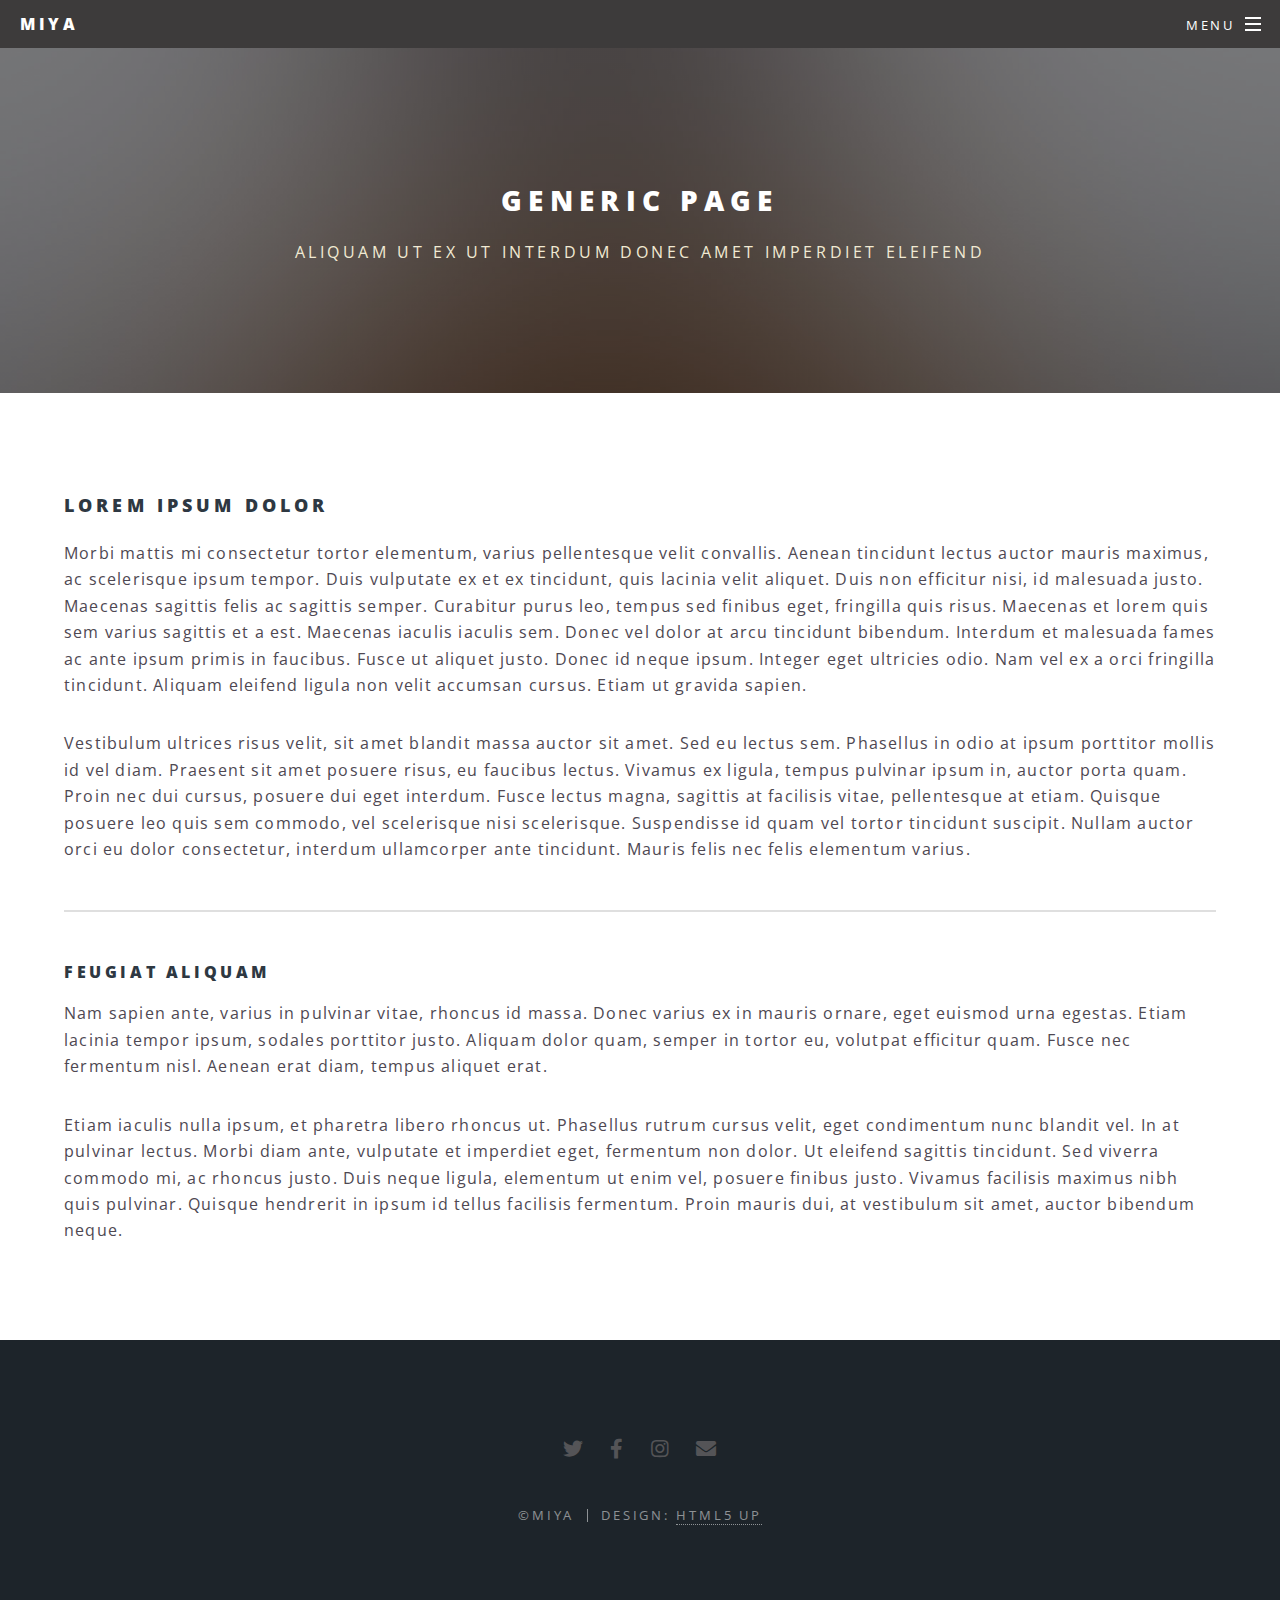
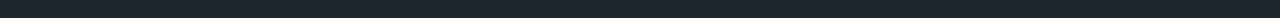
==== commit 342a1be2: "changed the background colors and font colors" ====
--- a/generic.html
+++ b/generic.html
@@ -1,12 +1,8 @@
 <!DOCTYPE HTML>
-<!--
-	Spectral by HTML5 UP
-	html5up.net | @ajlkn
-	Free for personal and commercial use under the CCA 3.0 license (html5up.net/license)
--->
+
 <html>
 	<head>
-		<title>Generic - Spectral by HTML5 UP</title>
+		<title>Miya Beauty Salon</title>
 		<meta charset="utf-8" />
 		<meta name="viewport" content="width=device-width, initial-scale=1, user-scalable=no" />
 		<link rel="stylesheet" href="assets/css/main.css" />
@@ -19,7 +15,7 @@
 
 				<!-- Header -->
 					<header id="header">
-						<h1><a href="index.html">Spectral</a></h1>
+						<h1><a href="index.html">Miya</a></h1>
 						<nav id="nav">
 							<ul>
 								<li class="special">
@@ -28,9 +24,6 @@
 										<ul>
 											<li><a href="index.html">Home</a></li>
 											<li><a href="generic.html">Generic</a></li>
-											<li><a href="elements.html">Elements</a></li>
-											<li><a href="#">Sign Up</a></li>
-											<li><a href="#">Log In</a></li>
 										</ul>
 									</div>
 								</li>
@@ -69,11 +62,10 @@
 							<li><a href="#" class="icon brands fa-twitter"><span class="label">Twitter</span></a></li>
 							<li><a href="#" class="icon brands fa-facebook-f"><span class="label">Facebook</span></a></li>
 							<li><a href="#" class="icon brands fa-instagram"><span class="label">Instagram</span></a></li>
-							<li><a href="#" class="icon brands fa-dribbble"><span class="label">Dribbble</span></a></li>
 							<li><a href="#" class="icon solid fa-envelope"><span class="label">Email</span></a></li>
 						</ul>
 						<ul class="copyright">
-							<li>&copy; Untitled</li><li>Design: <a href="http://html5up.net">HTML5 UP</a></li>
+							<li>&copy;Miya</li><li>Design: <a href="http://html5up.net">HTML5 UP</a></li>
 						</ul>
 					</footer>
 
--- a/assets/css/main.css
+++ b/assets/css/main.css
@@ -87,7 +87,7 @@
 	}
 
 	body {
-		background: #49390d;
+		background: black;
 	}
 
 		body.is-preload *, body.is-preload *:before, body.is-preload *:after {
@@ -150,7 +150,7 @@
 		}
 
 	strong, b {
-		color: rgb(233, 213, 176);
+		color: white;
 		font-weight: 600;
 	}
 
@@ -163,7 +163,7 @@
 	}
 
 	h1, h2, h3, h4, h5, h6 {
-		color: rgb(190, 161, 106);
+		color: white;
 		font-weight: 800;
 		letter-spacing: 0.225em;
 		line-height: 1em;
@@ -233,7 +233,7 @@
 
 	hr {
 		border: 0;
-		border-bottom: solid 2px rgb(238, 212, 164);
+		border-bottom: solid 2px goldenrod;
 		margin: 3em 0;
 	}
 
@@ -1835,7 +1835,7 @@
 		-webkit-appearance: none;
 		-ms-appearance: none;
 		appearance: none;
-		background-color: rgba(144, 144, 144, 0.25);
+		background-color: black;
 		border-radius: 3px;
 		border: none;
 		color: inherit;
@@ -2078,15 +2078,15 @@
 			}
 
 		.icon.style1 {
-			color: #d1bc82;
+			color: whitesmoke;
 		}
 
 		.icon.style2 {
-			color: #cfca82;
+			color: whitesmoke;
 		}
 
 		.icon.style3 {
-			color: #bbb582;
+			color: whitesmoke;
 		}
 
 /* Image */
@@ -2487,9 +2487,9 @@
 		input[type="button"].primary,
 		button.primary,
 		.button.primary {
-			background-color: #66470d;
+			background-color: black;
 			box-shadow: none !important;
-			color: #e2be88 !important;
+			color: white !important;
 		}
 
 			input[type="submit"].primary:hover,
@@ -2497,7 +2497,7 @@
 			input[type="button"].primary:hover,
 			button.primary:hover,
 			.button.primary:hover {
-				background-color: #66470d !important;
+				background-color: black !important;
 			}
 
 			input[type="submit"].primary:active,
@@ -2505,7 +2505,7 @@
 			input[type="button"].primary:active,
 			button.primary:active,
 			.button.primary:active {
-				background-color: #66470d !important;
+				background-color: black !important;
 			}
 
 		input[type="submit"].disabled, input[type="submit"]:disabled,
@@ -2817,8 +2817,8 @@
 		}
 
 		.wrapper.style1 {
-			background-color: #3f371b;
-			color: #bba24f;
+			background-color: black;
+			color: whitesmoke;
 		}
 
 			.wrapper.style1 strong, .wrapper.style1 b {
@@ -2826,7 +2826,7 @@
 			}
 
 			.wrapper.style1 h2, .wrapper.style1 h3, .wrapper.style1 h4, .wrapper.style1 h5, .wrapper.style1 h6 {
-				color: #bba24f;
+				color: white;
 			}
 
 			.wrapper.style1 hr {
@@ -2842,7 +2842,7 @@
 			}
 
 			.wrapper.style1 header p {
-				color: #bba24f;
+				color: whitesmoke;
 			}
 
 			.wrapper.style1 header.major h2, .wrapper.style1 header.major h3, .wrapper.style1 header.major h4, .wrapper.style1 header.major h5, .wrapper.style1 header.major h6 {
@@ -2850,11 +2850,11 @@
 			}
 
 			.wrapper.style1 header.major p {
-				color: #bba24f;
+				color: white;
 			}
 
 			.wrapper.style1 label {
-				color: #bba24f;
+				color: white;
 			}
 
 			.wrapper.style1 input[type="text"],
@@ -2870,8 +2870,8 @@
 			}
 
 				.wrapper.style1 select option {
-					color: #bba24f;
-					background: #524302;
+					color: whitesmoke;
+					background: black;
 				}
 
 			.wrapper.style1 input[type="checkbox"] + label,
@@ -2976,12 +2976,12 @@
 			}
 
 		.wrapper.style2 {
-			background-color: #524302;
+			background-color: black;
 		}
 
 		.wrapper.style3 {
-			background-color: #524302;
-			color: #d3d4e4;
+			background-color: black;
+			color: whitesmoke;
 		}
 
 			.wrapper.style3 strong, .wrapper.style3 b {
@@ -3351,7 +3351,7 @@
 		-ms-transition: -ms-transform 0.5s ease;
 		transition: transform 0.5s ease;
 		-webkit-overflow-scrolling: touch;
-		background: #21b2a6;
+		background: rgb(94, 92, 92);
 		color: #ffffff;
 		height: 100%;
 		max-width: 80%;
@@ -3401,7 +3401,7 @@
 					}
 
 		#menu .close {
-			background-image: url("images/close.svg");
+			/* background-image: url("images/close.svg"); */
 			background-position: 4.85em 1em;
 			background-repeat: no-repeat;
 			border: 0;
@@ -3411,7 +3411,6 @@
 			position: absolute;
 			right: 0;
 			top: 0;
-			vertical-align: middle;
 			width: 7em;
 		}
 
@@ -3445,7 +3444,7 @@
 		-webkit-transition: background-color 0.2s ease;
 		-ms-transition: background-color 0.2s ease;
 		transition: background-color 0.2s ease;
-		background: #3f3b28;
+		background: rgb(61, 59, 59);
 		height: 3em;
 		left: 0;
 		line-height: 3em;
@@ -3694,7 +3693,7 @@
 			-ms-transition-delay: 1.25s;
 			transition-delay: 1.25s;
 			content: '';
-			background: #2e3842;
+			background: rgb(102, 97, 97);
 			display: block;
 			width: 100%;
 			height: 100%;
@@ -3895,7 +3894,7 @@
 		}
 
 			#footer .icons a {
-				color: rgba(255, 255, 255, 0.5);
+				color: rgba(139, 133, 133, 0.5);
 			}
 
 				#footer .icons a:hover {
